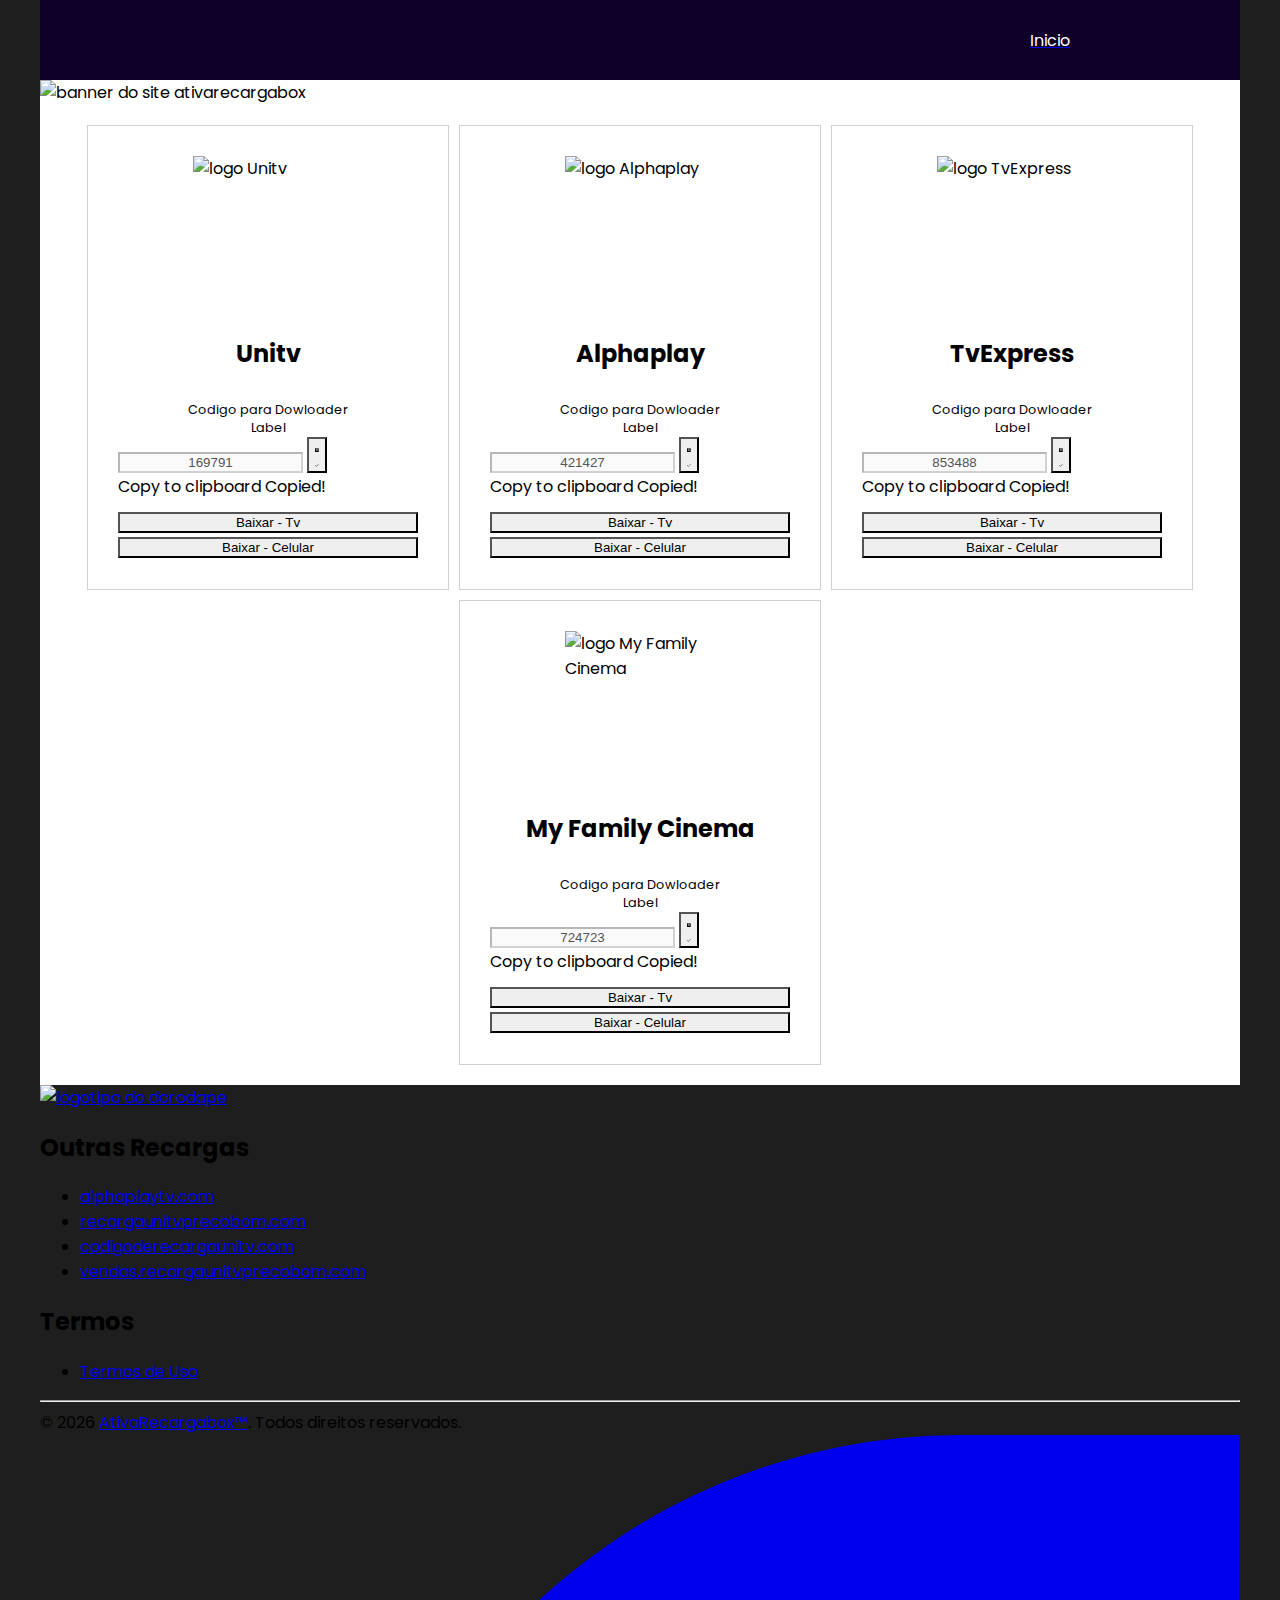
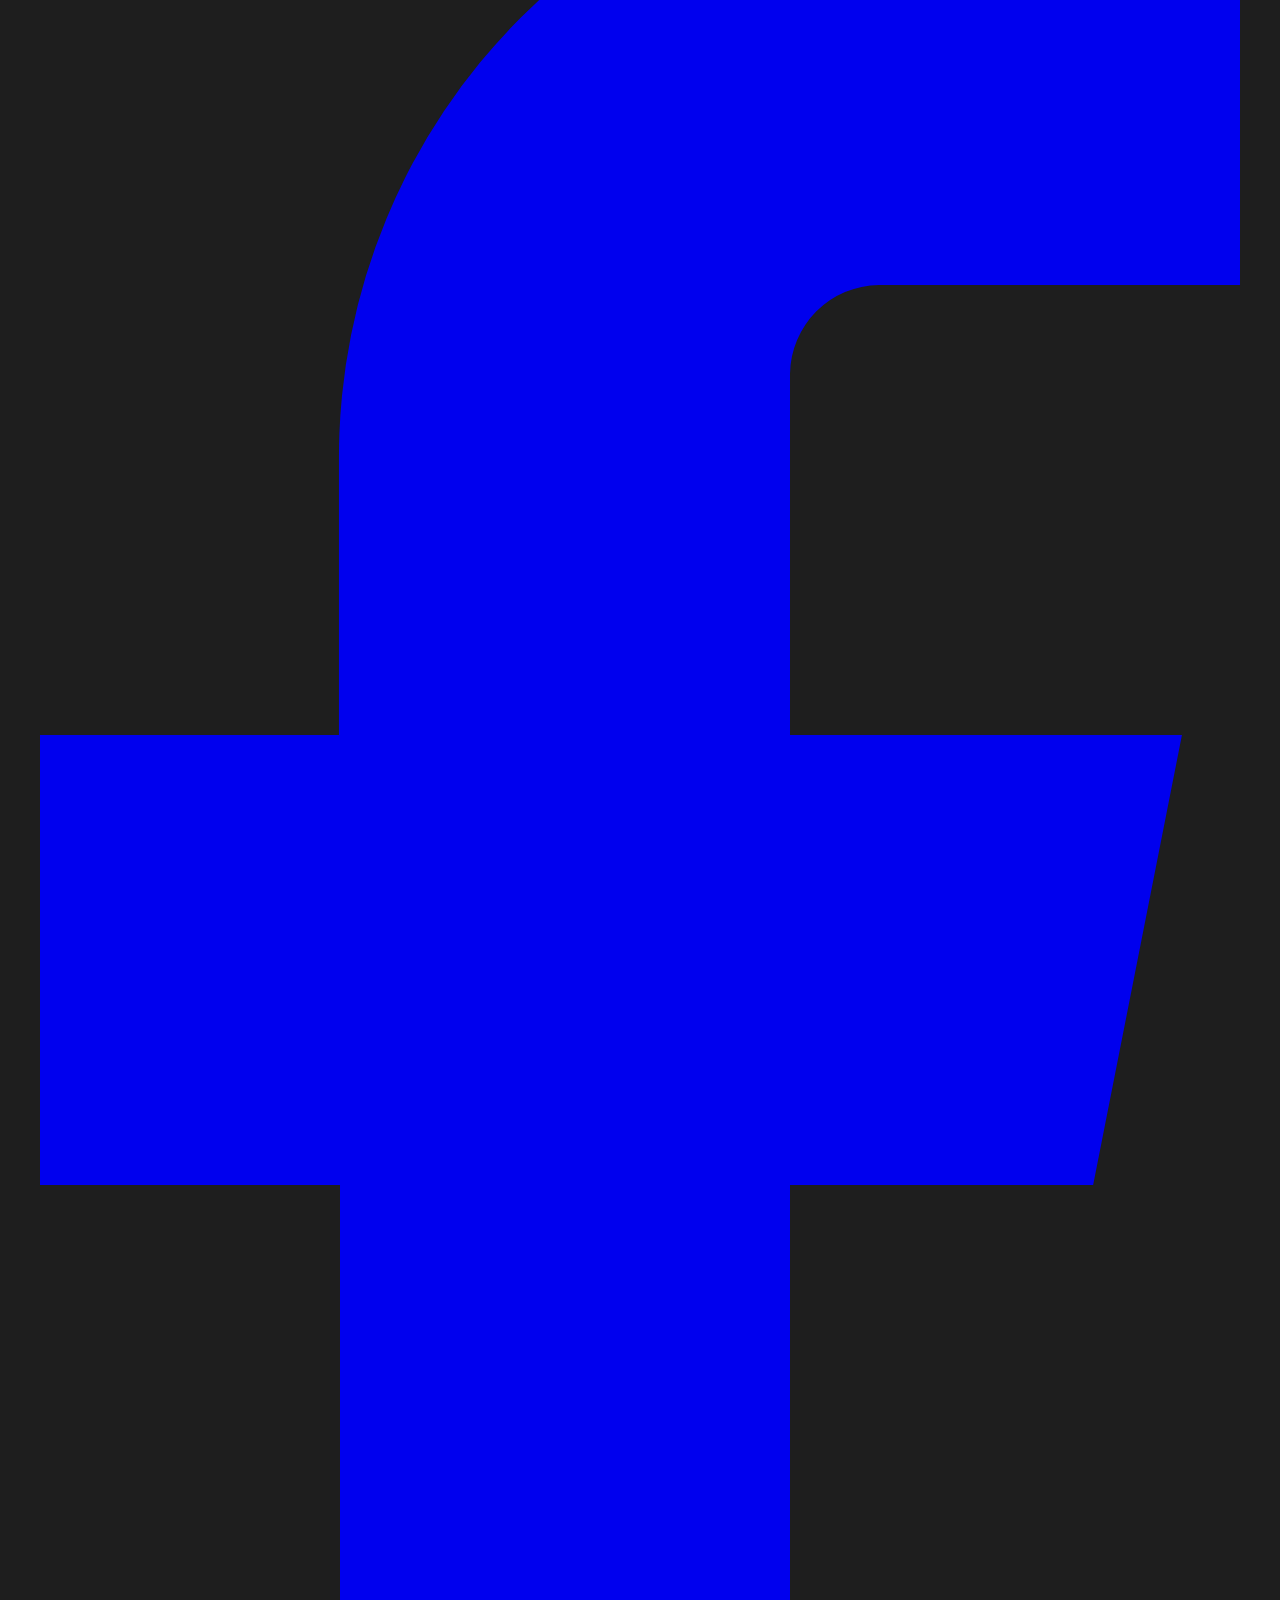
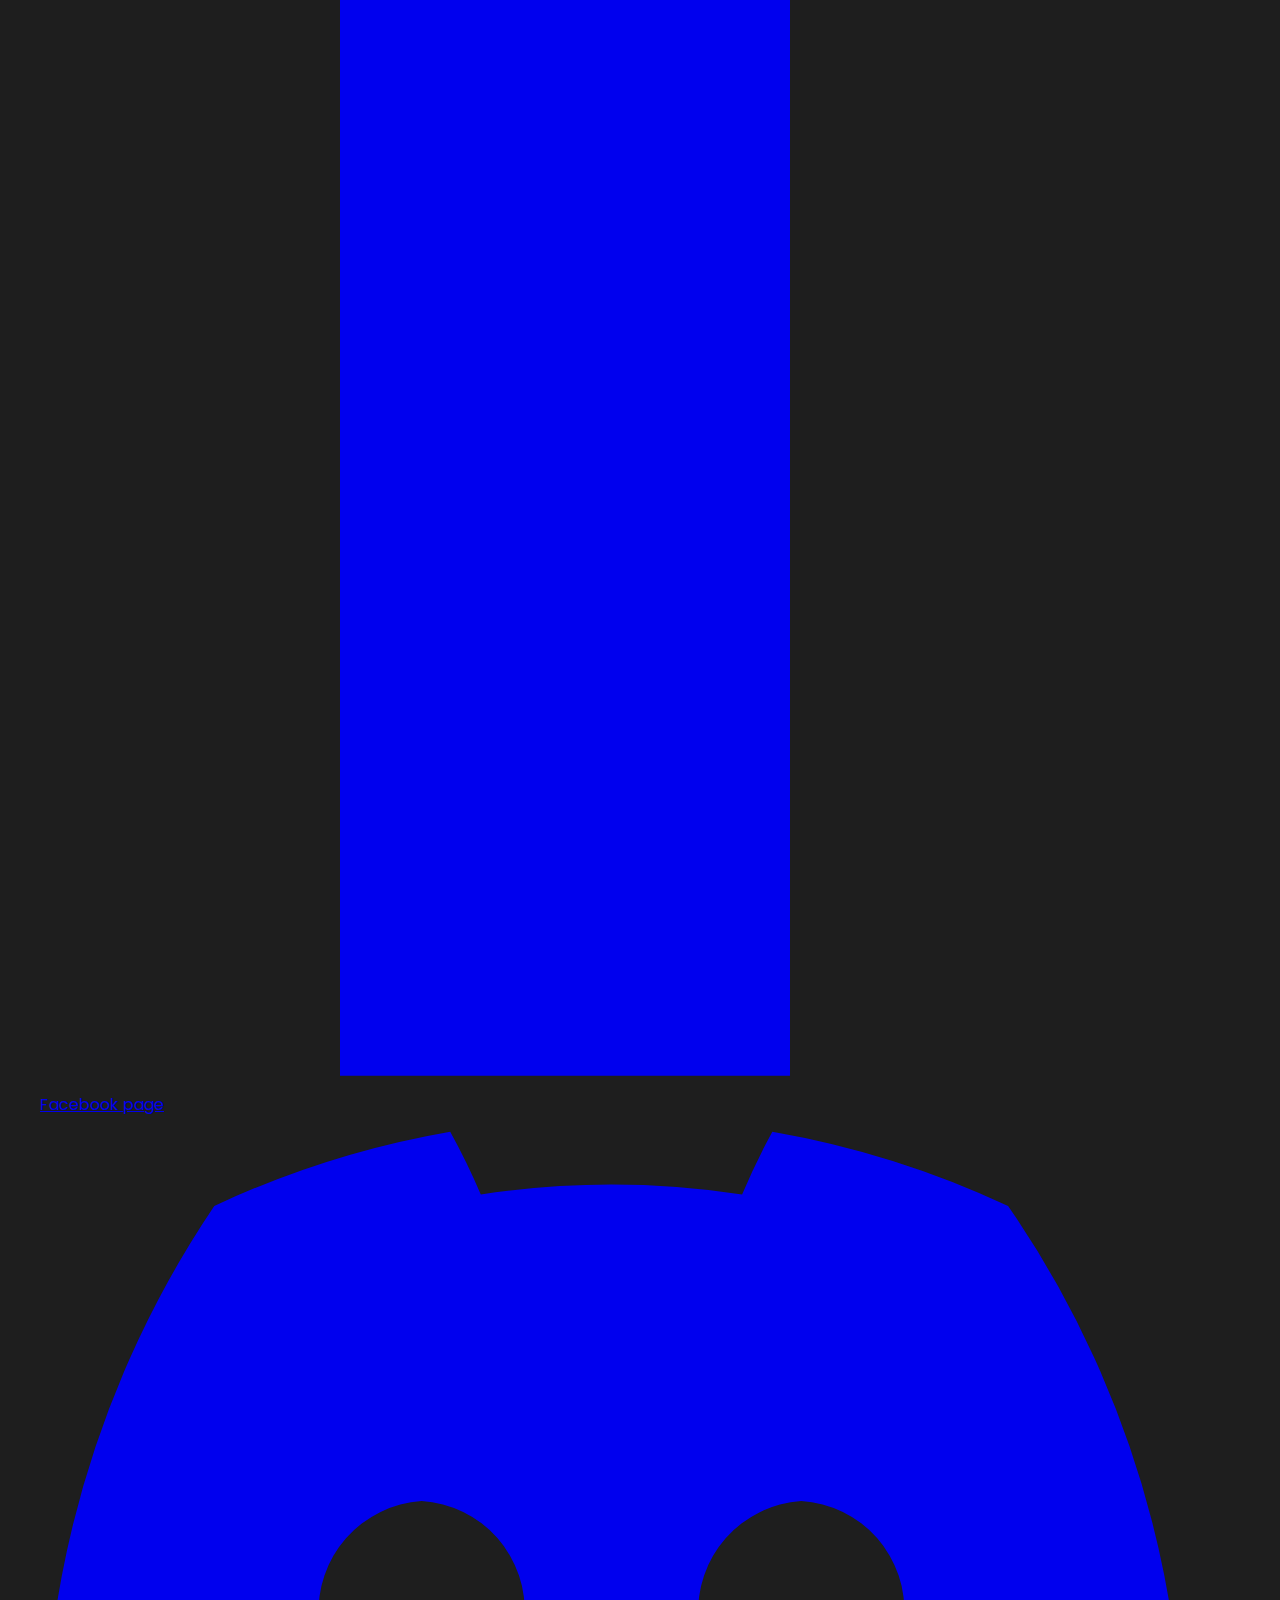
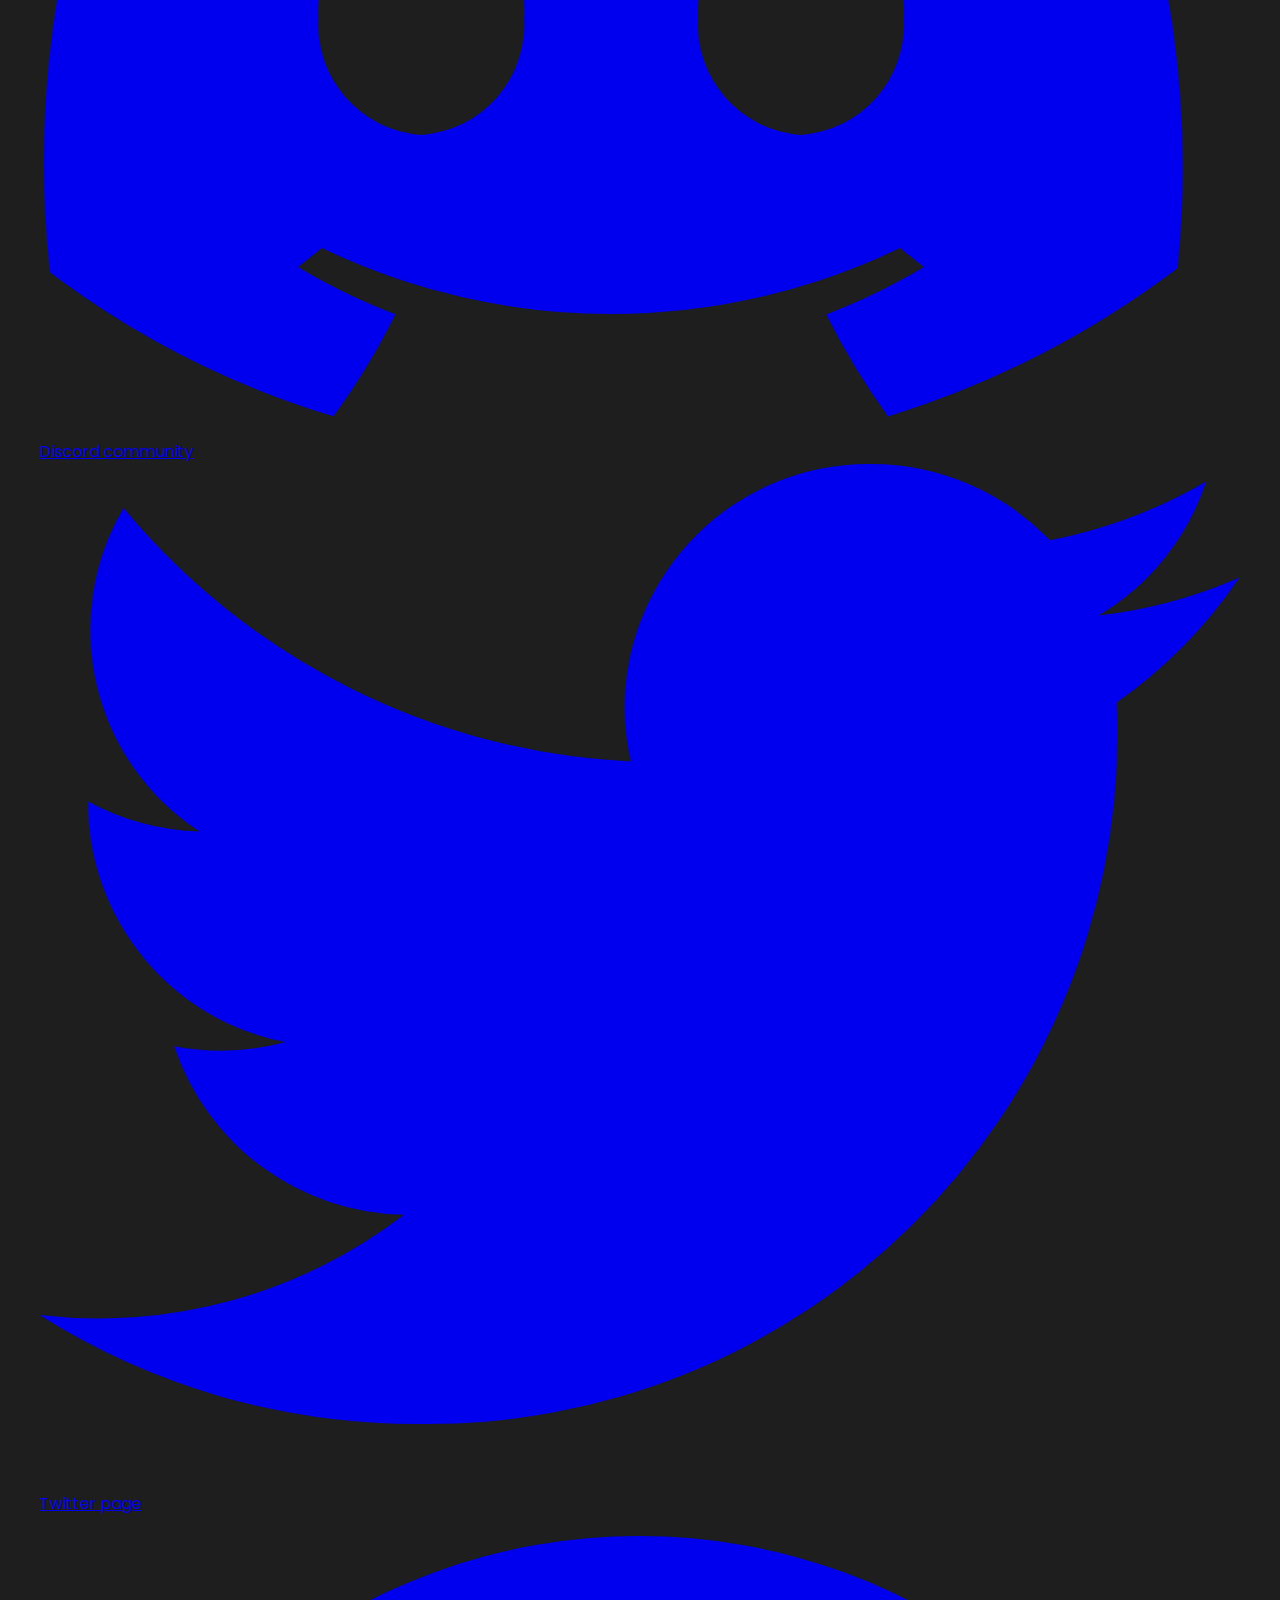
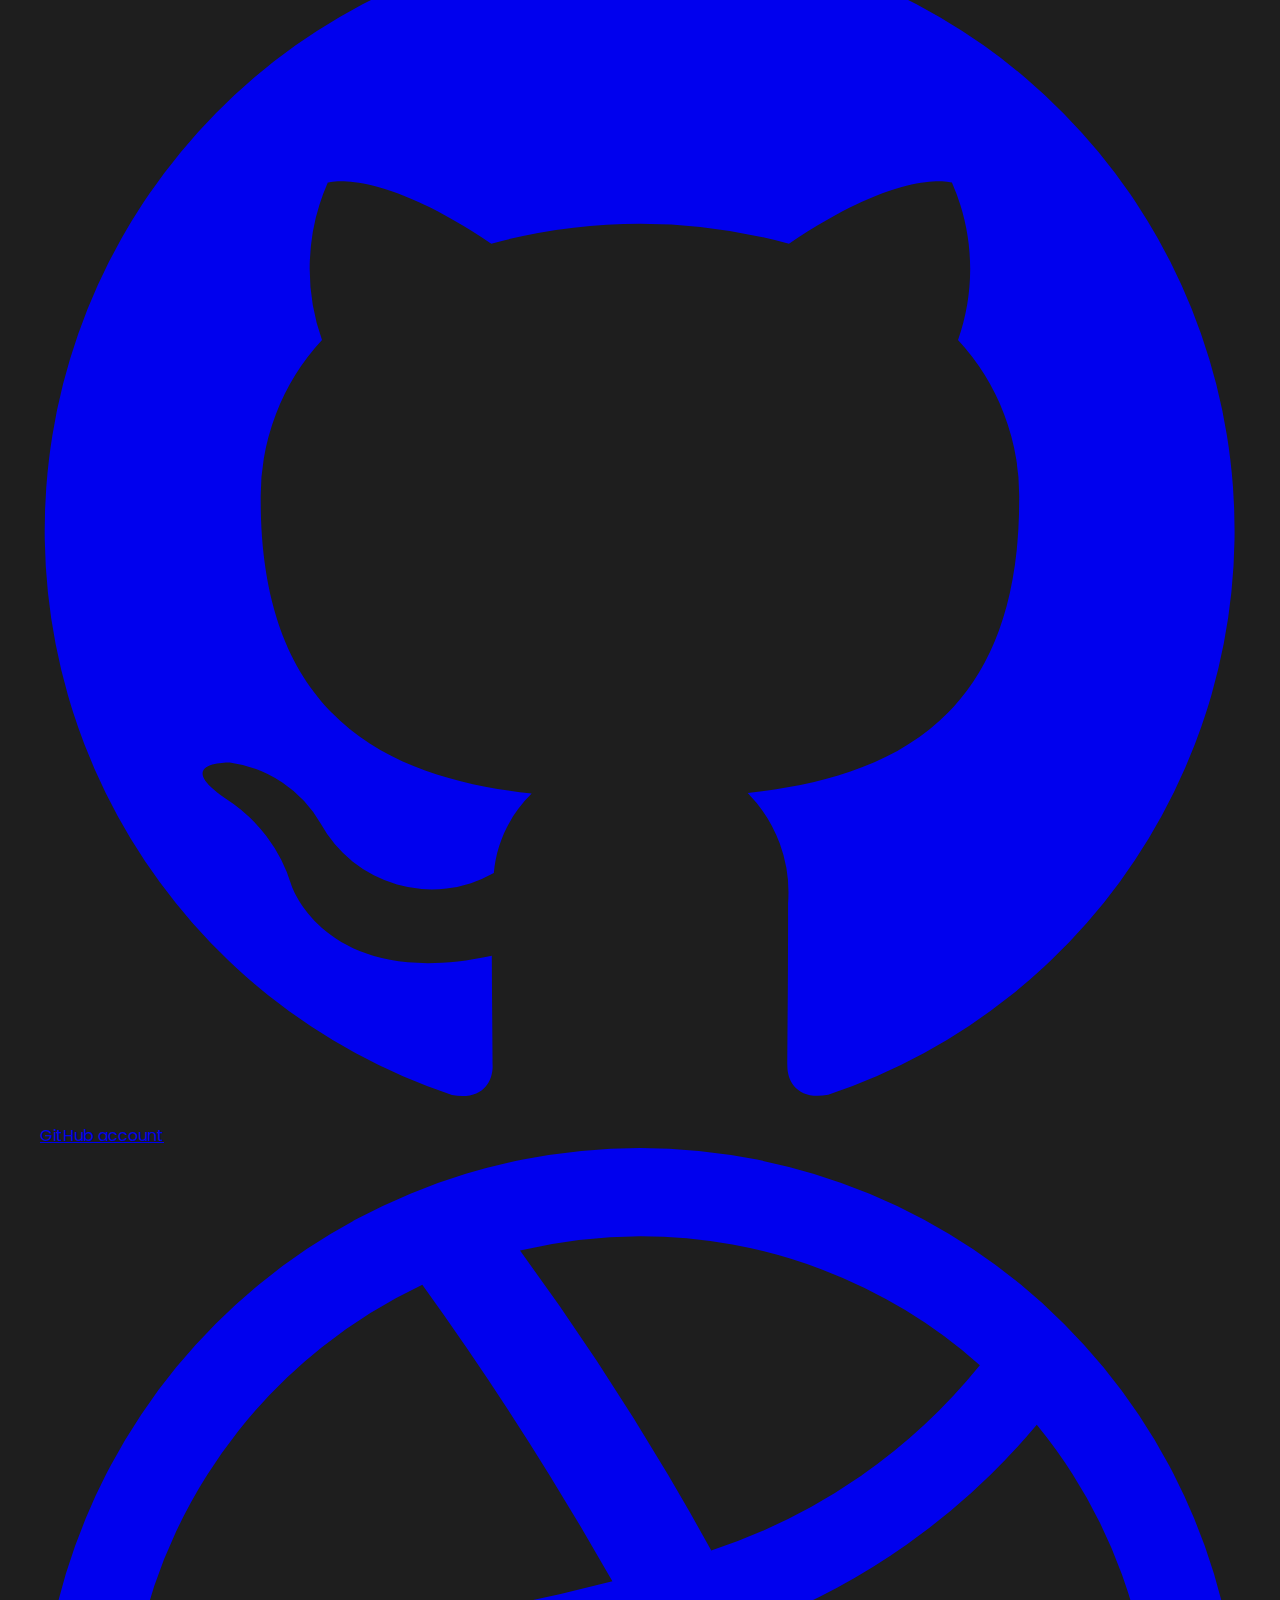
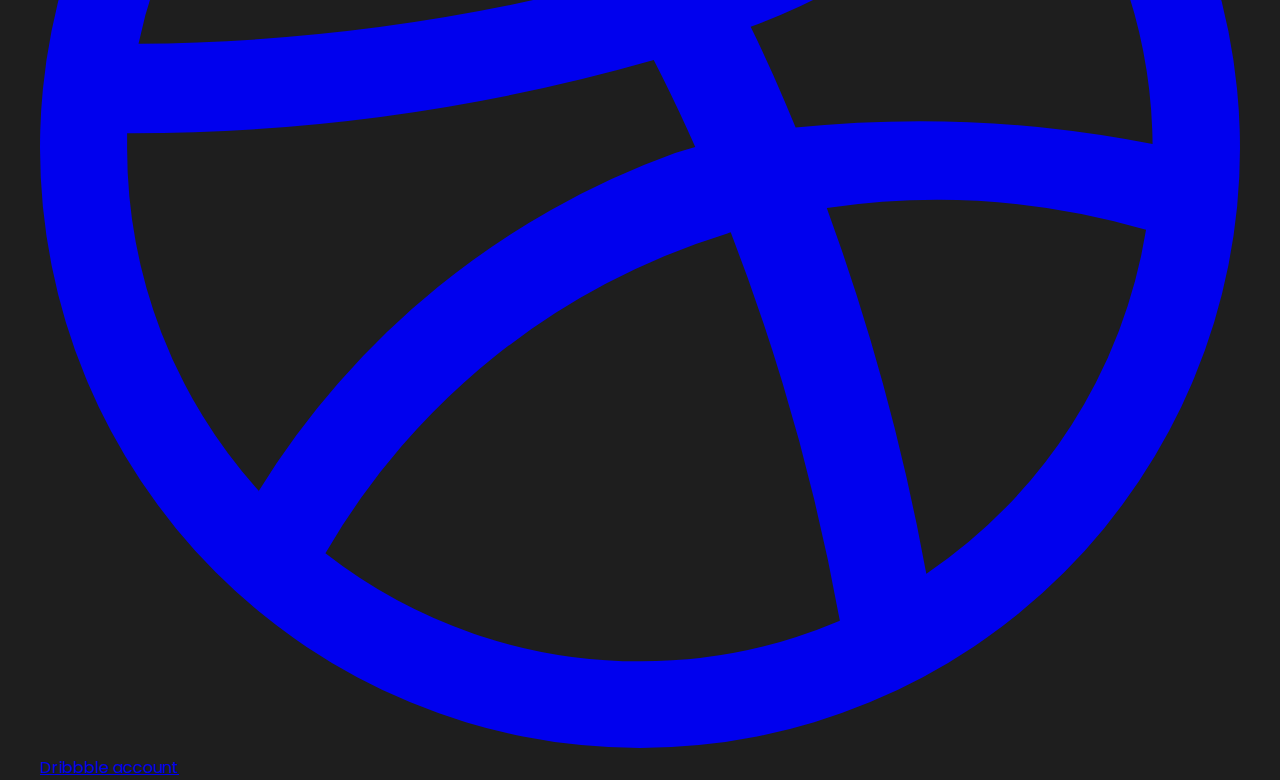
==== aplicativos.html @ a95a035f "edições" ====
<!DOCTYPE html>
<html lang="pt-br">
<head>
    <meta charset="UTF-8">
    <meta name="viewport" content="width=device-width, initial-scale=1.0">

    <link rel="canonical" href="https://ativarecargabox.com">
    <meta name="description" content="Loja de aplicativos da ativarecargabox. Baixe e ative com melhor preço do mercado, acesse e confira.">

    <title>Loja de Aplicativos</title>
    <link rel="shortcut icon" href="/imagens/favicon/android-chrome-192x192.png" type="image/x-icon">
    <link href="https://cdnjs.cloudflare.com/ajax/libs/flowbite/2.3.0/flowbite.min.css" rel="stylesheet" />
    <link rel="stylesheet" href="estilos/telagrande.css">
    <link rel="stylesheet" href="estilos/tablet.css" media="(max-width: 1281px)">
    <link rel="stylesheet" href="estilos/celular.css" media="(max-width: 646px)">


</head>
<body>

    <header>

        <div class="logotipo" >
        </div>


        <nav>
            <a href="index.html" title="link para pagina inicial"><li>Inicio</li></a>
            <a href="aplicativos.html" title="link para seção de dowloads de aplicativos"><li>Baixar</li></a>
        </nav>

        <nav class="burguer">
            <a href="index.html" title="link para pagina inicial"><li>Inicio</li></a>
        </nav>

    </header>

    <section class="banner">
        
        <img src="/imagens/Banner.png" width="100%" alt="banner do site ativarecargabox" title="banner decorativo do site">
    </section>

    <main>
    <section class="baixarcards" id="baixarcards">
        
    </section>

        


        
    </main>

    
    <footer class="bg-white dark:bg-gray-900">
            
    </footer>
    
    <script src="https://cdnjs.cloudflare.com/ajax/libs/flowbite/2.3.0/flowbite.min.js"></script>
    <script src="js/footer.js"></script>
    <script src="js/conector_de_dowloads.js"></script>
    <script src="js/exibirdowloads.js"></script>

</body>
</html>
---- estilos/telagrande.css ----
@charset "UTF-8";


@import url('https://fonts.googleapis.com/css2?family=Poppins:ital,wght@0,100;0,200;0,300;0,400;0,500;0,600;0,700;0,800;0,900;1,100;1,200;1,300;1,400;1,500;1,600;1,700;1,800;1,900&display=swap');


*{
    scroll-behavior: smooth;
}

body {
    margin: 0;
    padding: 0;
    box-sizing: border-box;
    max-width: 1200px;
    width: 75%;
    margin: auto;
    font-family: "Poppins", sans-serif;
    background-color: #1e1e1e;
}

header {
    width: 100%;
    height: 80px;
    background-color: #0f0029;
    display: flex;
    align-items: center;
    justify-content: space-around;
    gap:40%;
}

header .burguer {
    display: none;
}

header .logotipo {
    display: flex;
    height: 90%;
    width: 25%;
    background-image: url(../imagens/Logotipo.png);
    background-size: contain;
    background-repeat: no-repeat;
    background-position: center center;
    cursor: pointer;
    
}

header nav {
    height: 90%;
    display: flex;
    gap: 30px;
    align-items: center;
    /* background-color: #3e0047; */
}

header nav li {
    font-size: 1.0rem;
    display: inline;
    color: white;
    cursor: pointer;
}


.banner {
    background-color: white;

}

.rounded-lg {
border-radius: 0rem;
}


main {
    padding: 20px;
    background-color: white;
}

main h1 {
    font-size: 1.2rem;
    text-align: center;
    font-weight: 400;
    color: #373434;
}

#cards {
    display: grid;
    grid-template-columns: repeat(4, 1fr);
    gap: 20px;
    justify-content: center;
    
}

.max-w-sm {
    max-width: 17rem;
}


.bg-blue-700 {
        background-color: #1c1c1c;
}

.bg-blue-700:hover {
    background-color: #1c1c1cd6;
}

.text-3xl {
    font-size: 1.563rem;
    line-height: 2.25rem;
}

.card_dowload {
    border:1px solid rgba(0, 0, 0, 0.18);
    width: 300px;
    display: flex;
    flex-direction: column;
    gap: 10px;
    padding: 30px;
}

.card_dowload h2 {
    text-align: center;
    font-size: 1.5rem;
}

.card_dowload label {
    display: block;
    text-align: center;
    font-size: 0.8rem;
}

.card_dowload img {
    width: 150px;
    height: 150px;
    margin: 0 auto;
}

.btns button {
    width: 100%;
}

.baixarcards {
    display: flex;
    flex-wrap: wrap;
    gap: 10px;
    justify-content: center;
}

nav ul {
    display: flex;
    gap: 25px;
}
---- estilos/tablet.css ----
body {
    width: 100%;
}

header .logotipo {
    width: 40%;
}

header nav {
    display: none;
}

main h1 {
    font-size: 1.2rem;
}


#cards {
    display: grid;
    grid-template-columns: repeat(2, 1fr);
    gap: 20px;
    justify-content: center;
    justify-items: center;
}

.max-w-sm {
max-width: 25rem;
}

header .burguer {
    display: flex;
}

header {
    width: 100%;
    height: 80px;
    display: flex;
    align-items: center;
    justify-content: space-around;
    gap: 0%;
    color: white;
}
---- estilos/celular.css ----
body {
    width: 100%;
}


header .logotipo {
    width: 70%;
}

header nav {
    display: none;
}

.burguer_menu {
    display: block;
}


main h1 {
    font-size: 1.2rem;
}

#cards {
        display: grid;
        grid-template-columns: repeat(1, 1fr);
        gap: 20px;
        justify-content: center;
        justify-items: center;
}
.max-w-sm {
    max-width: 25rem;
}

.card_dowload {
    width: 90%;
}

header .burguer {
    display: flex;
}
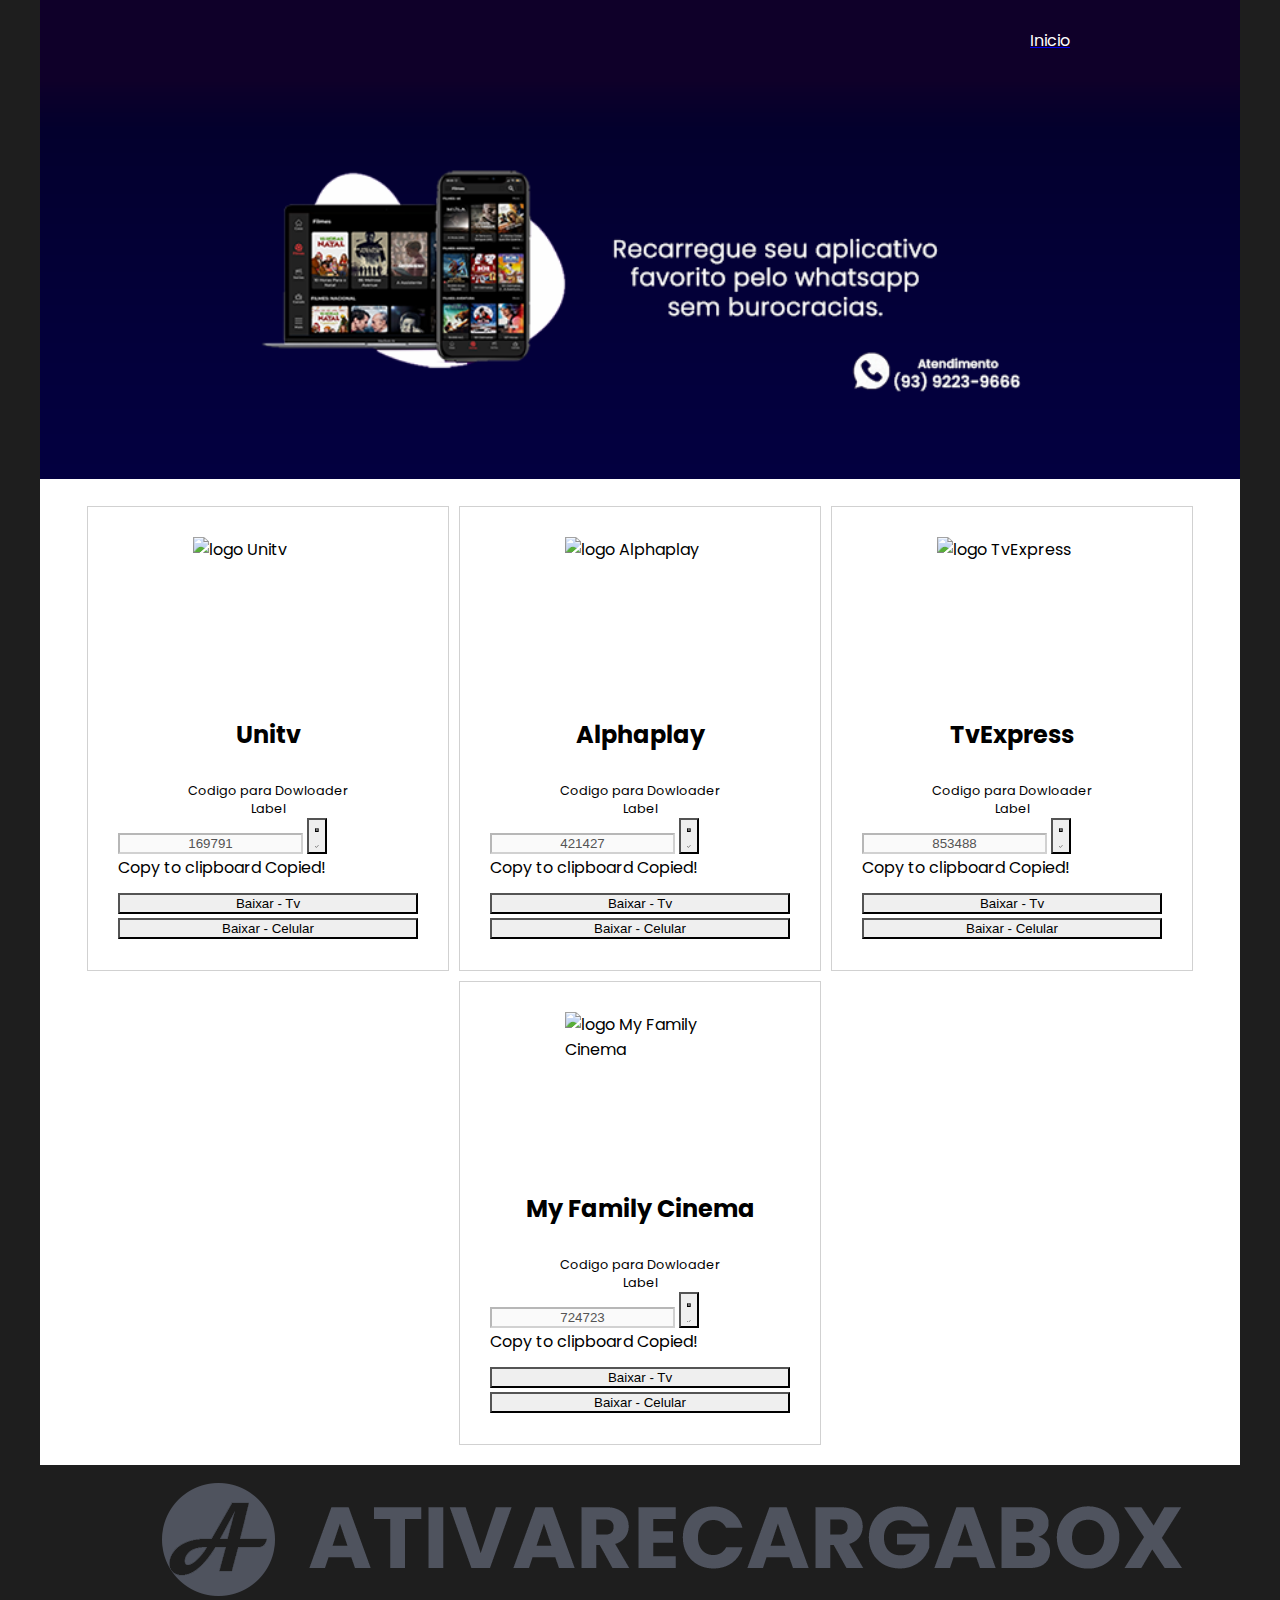
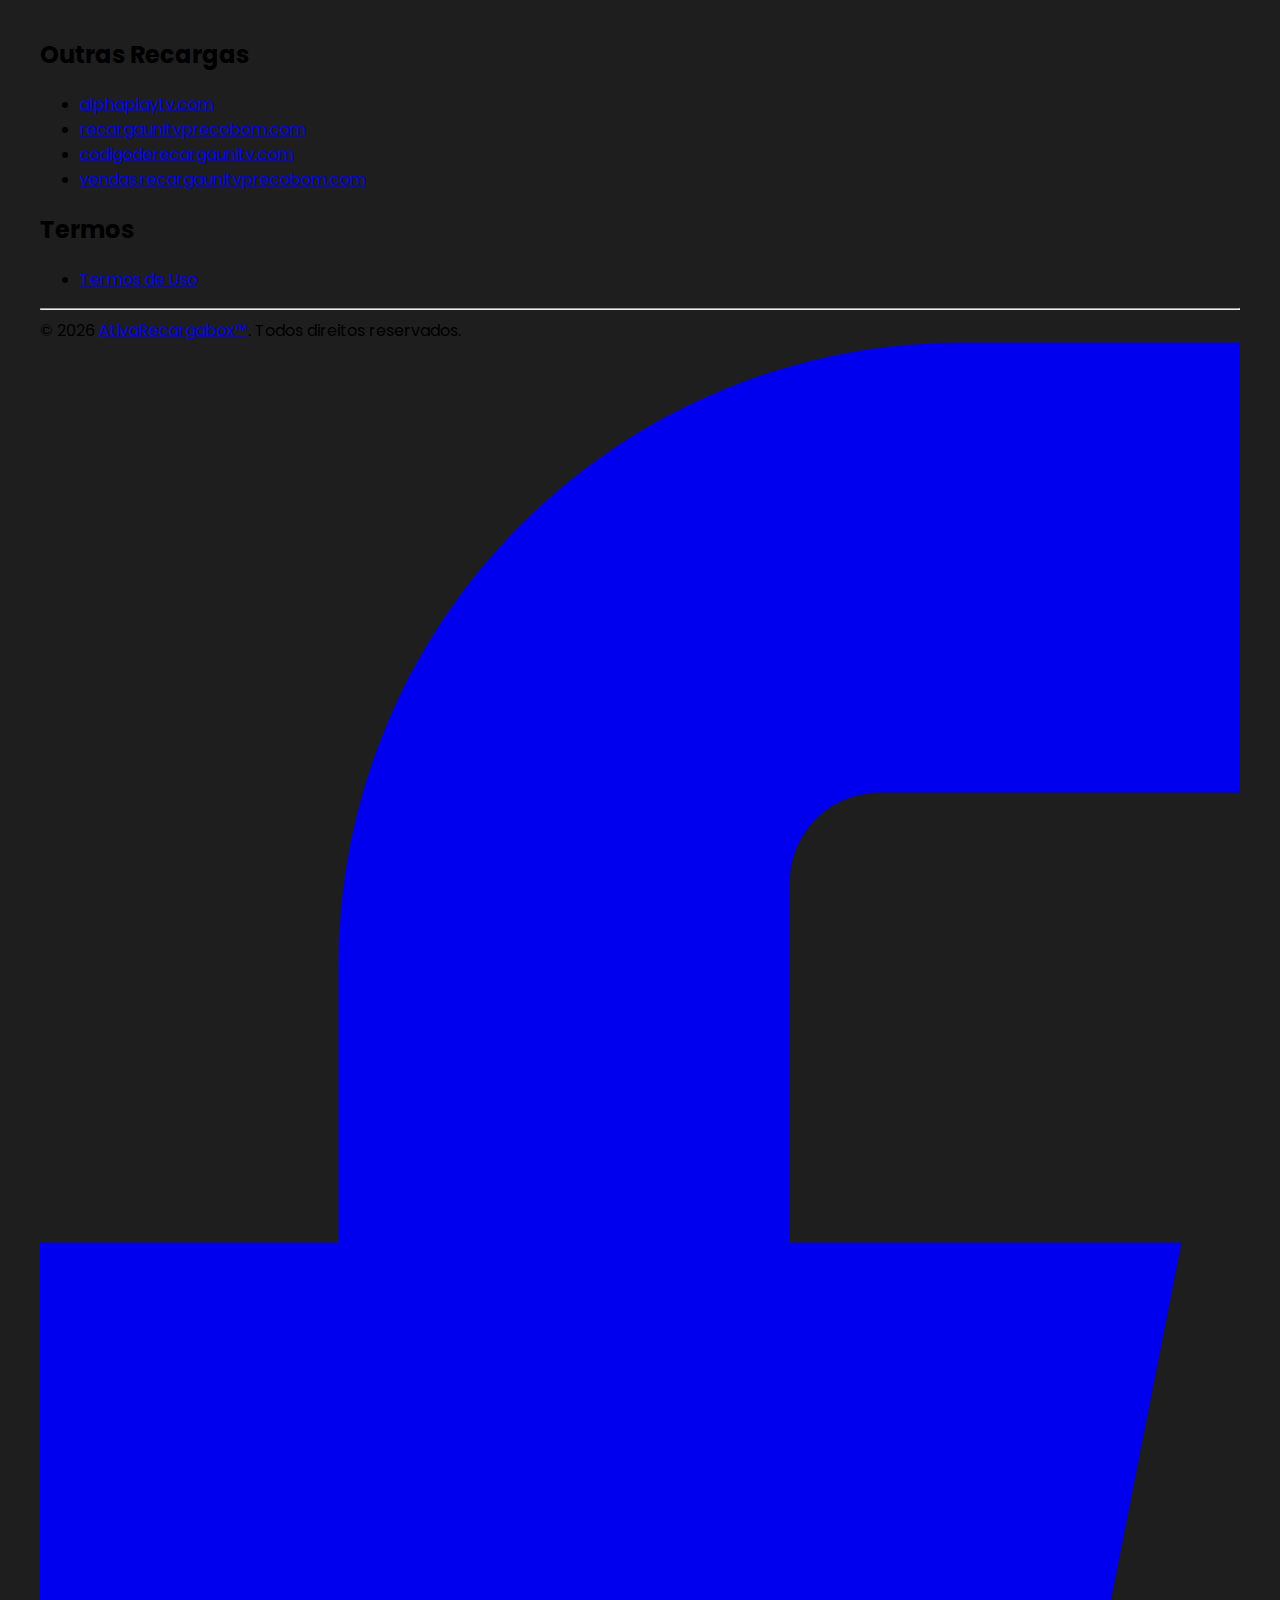
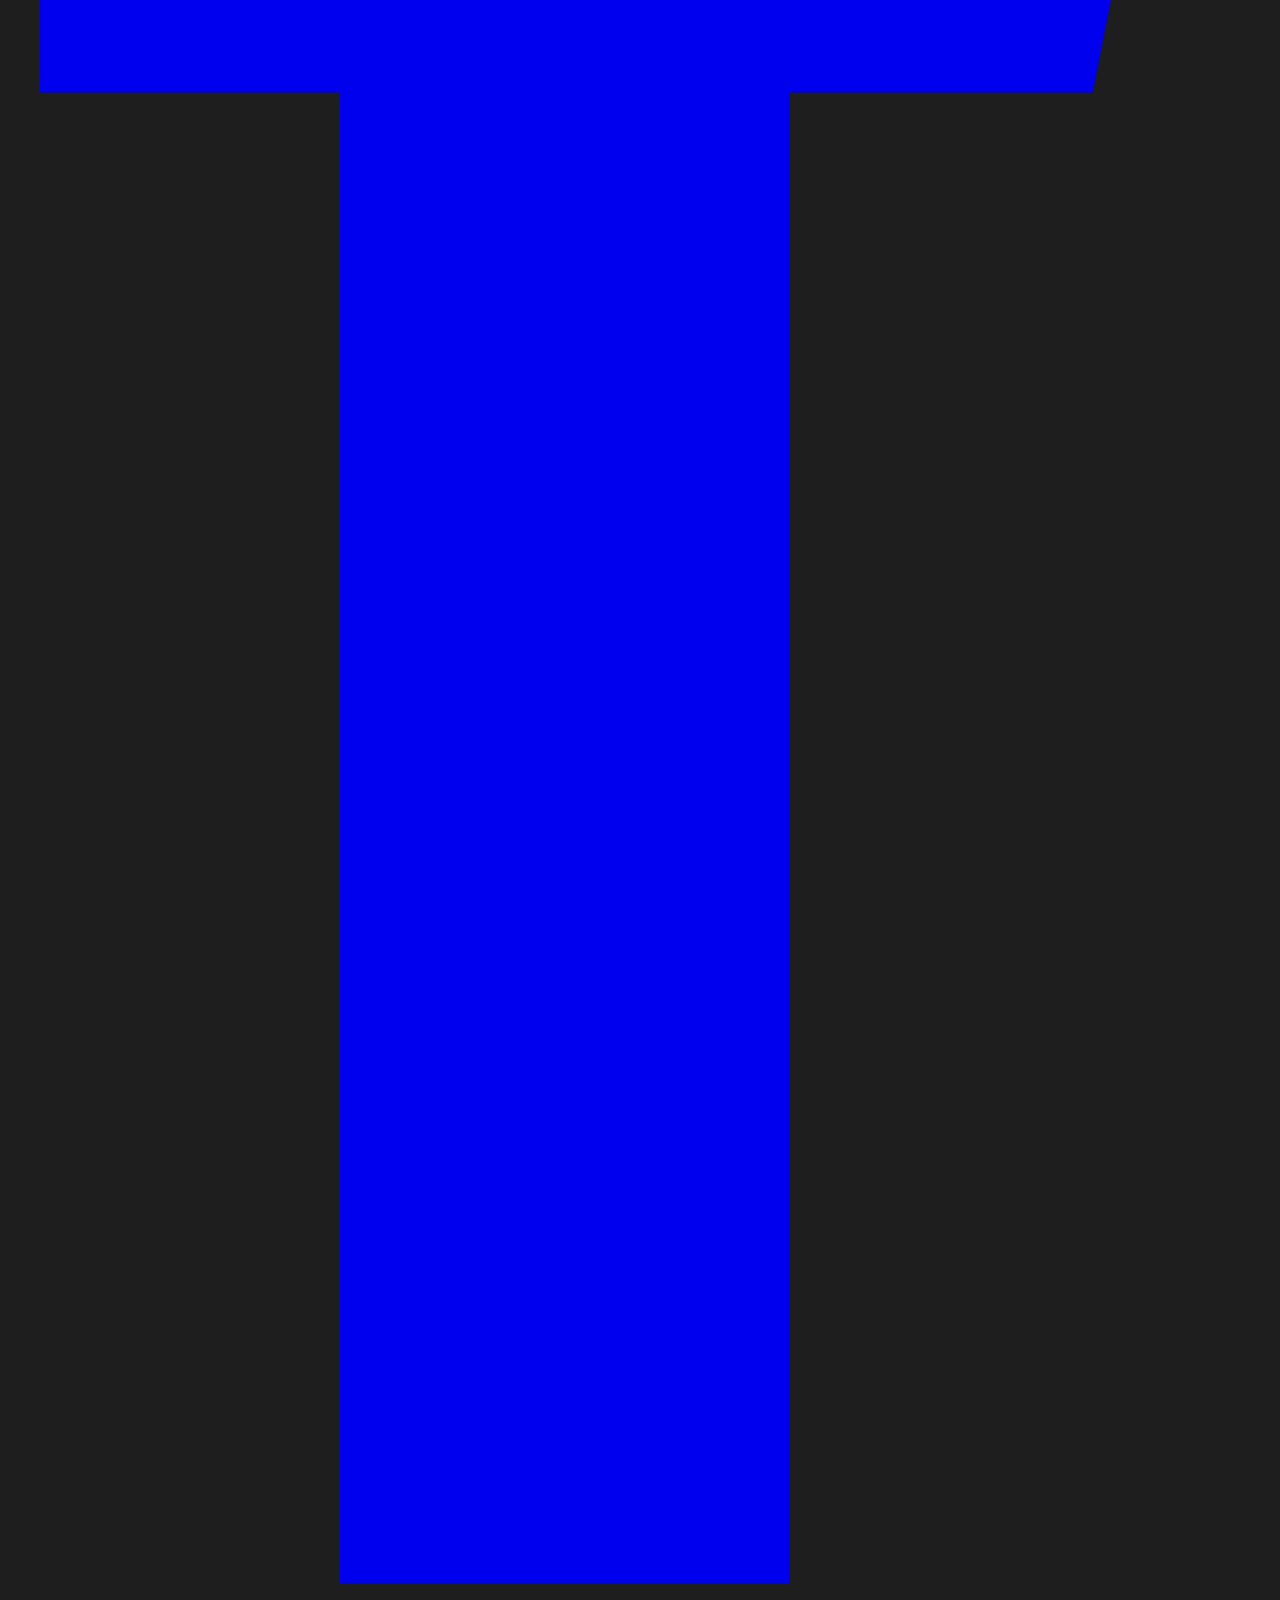
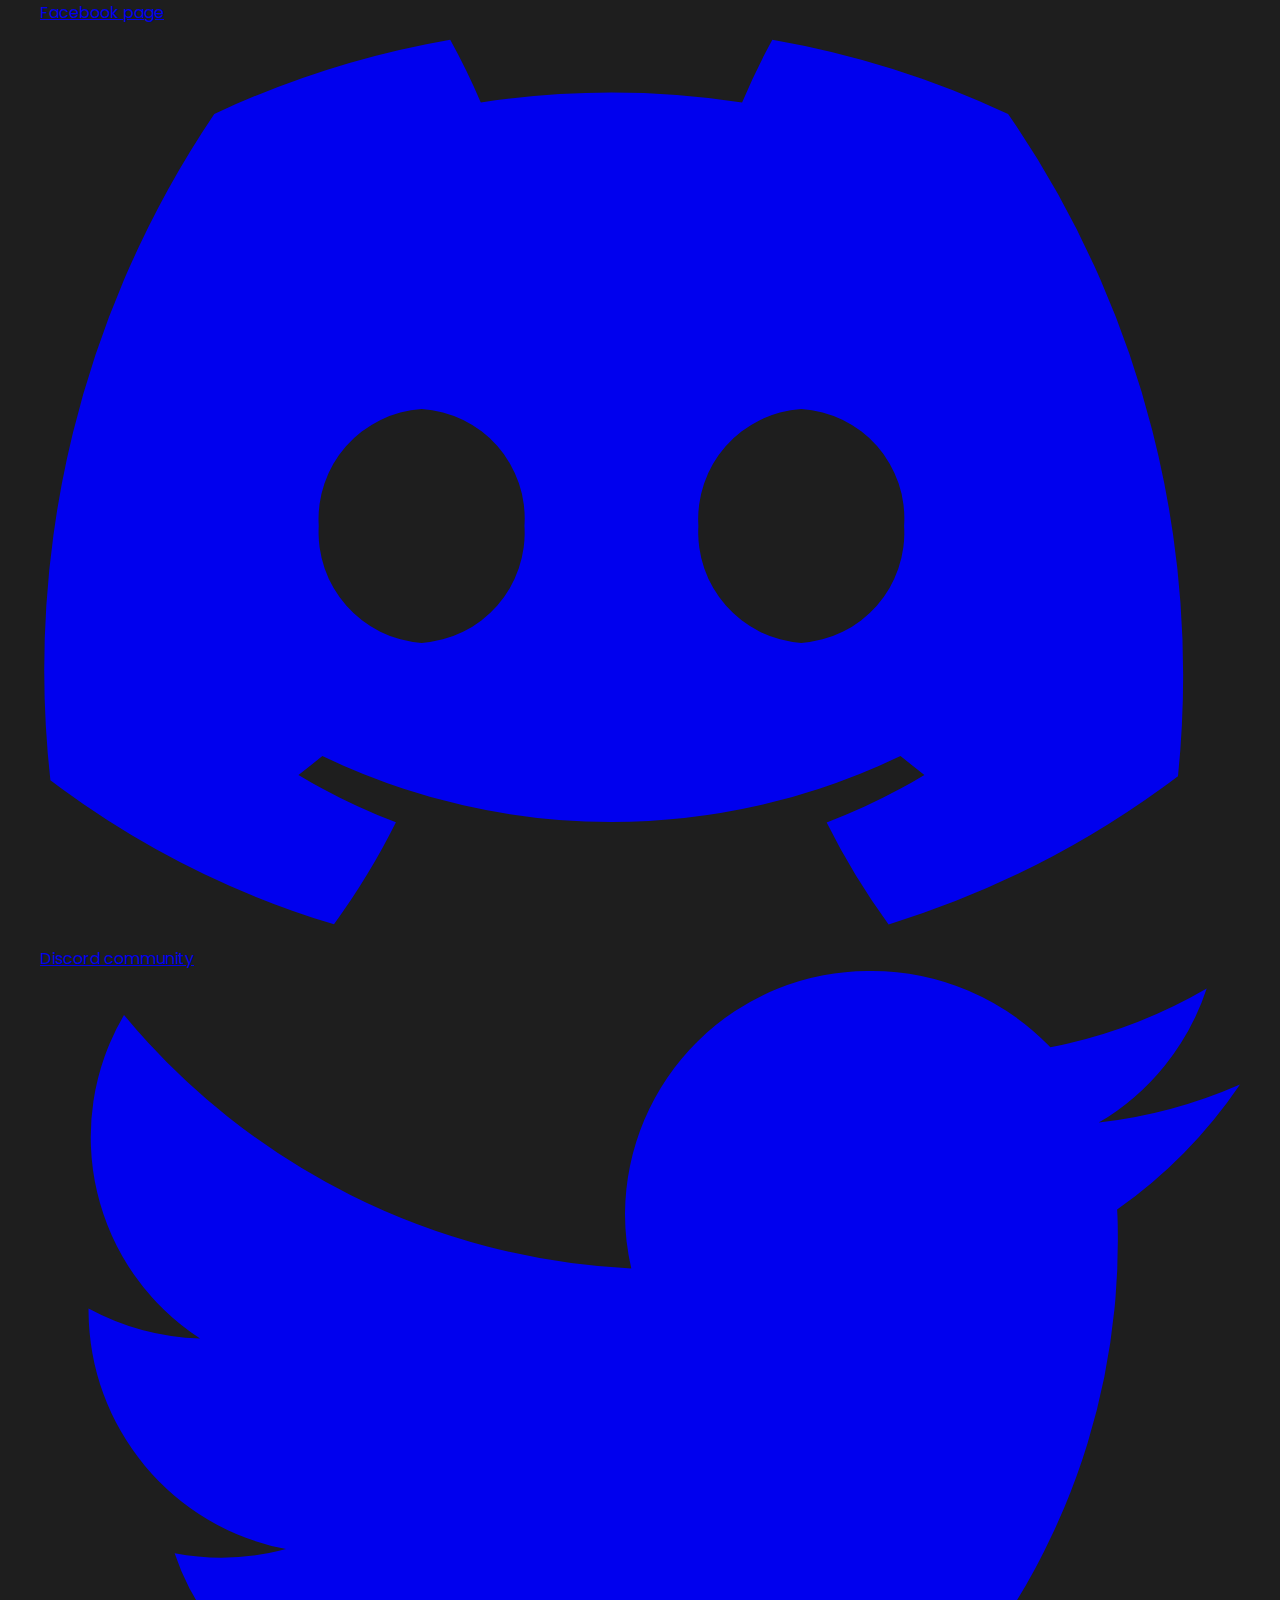
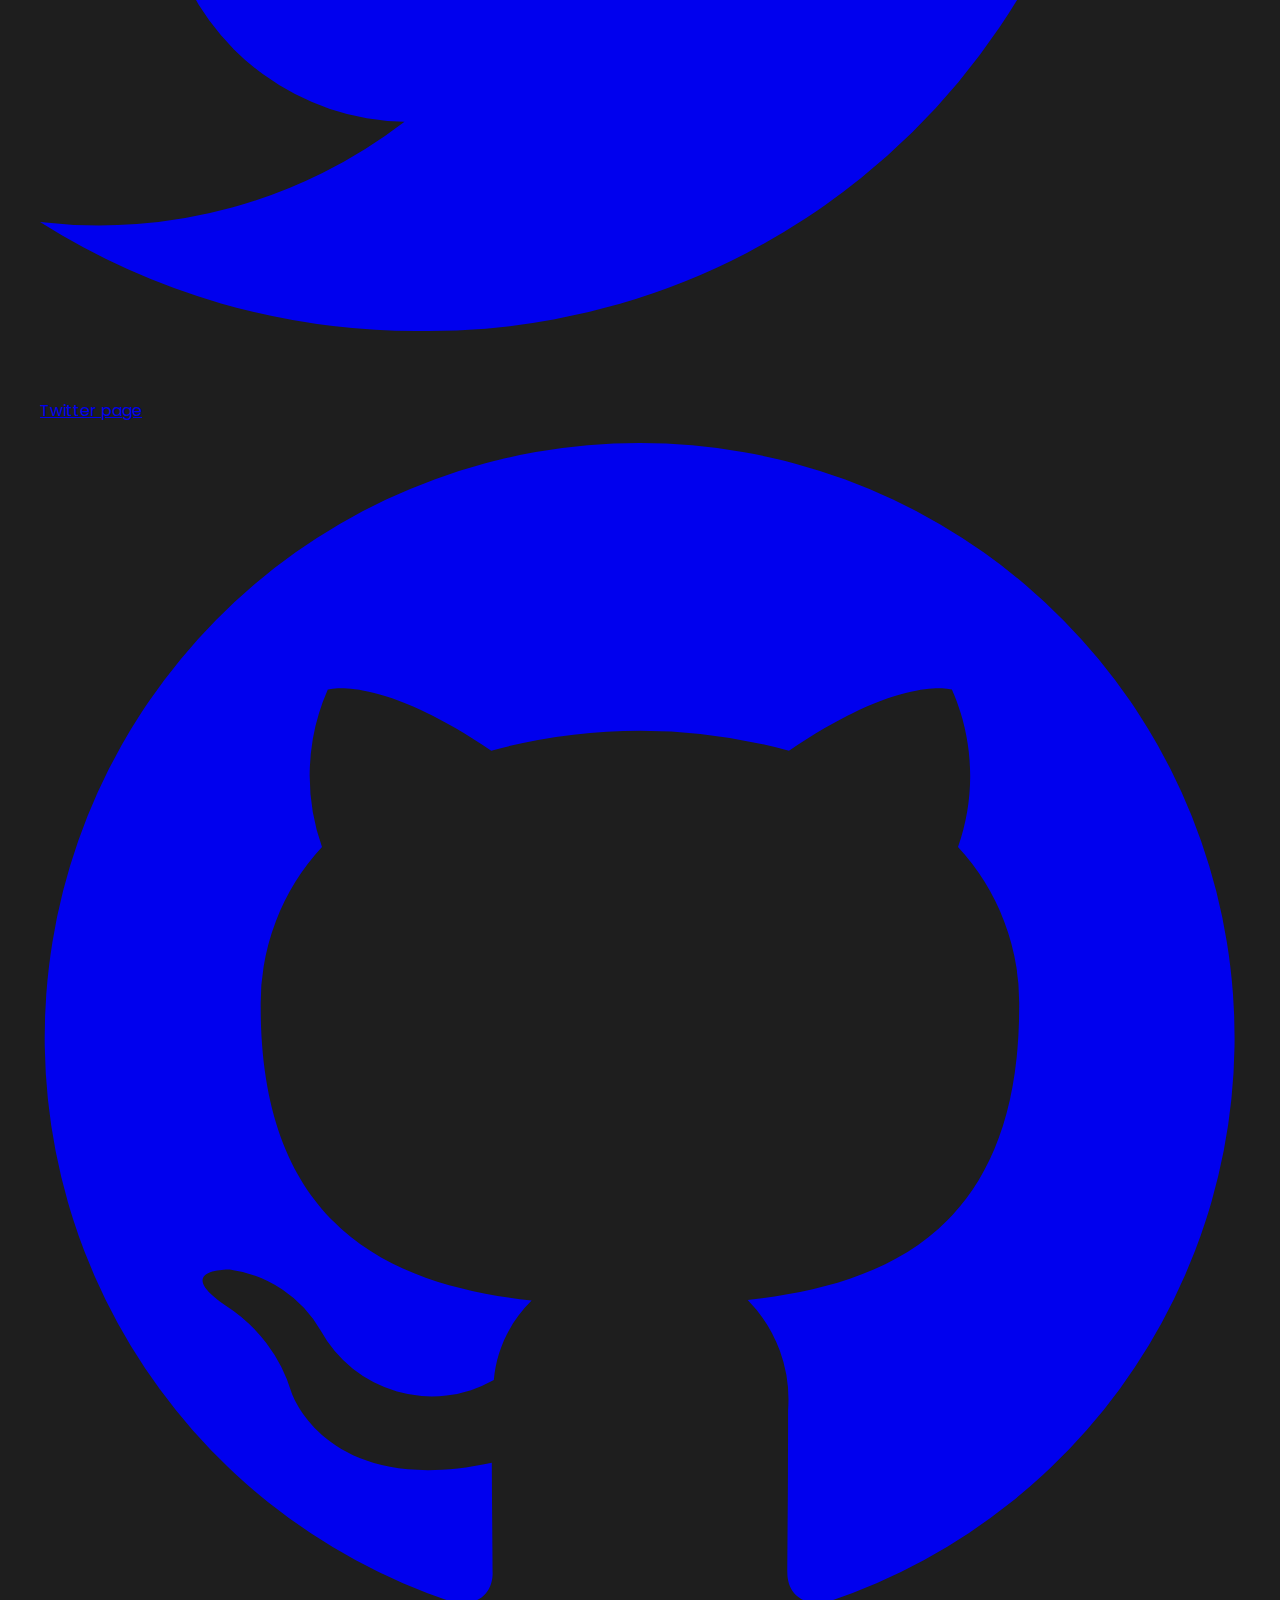
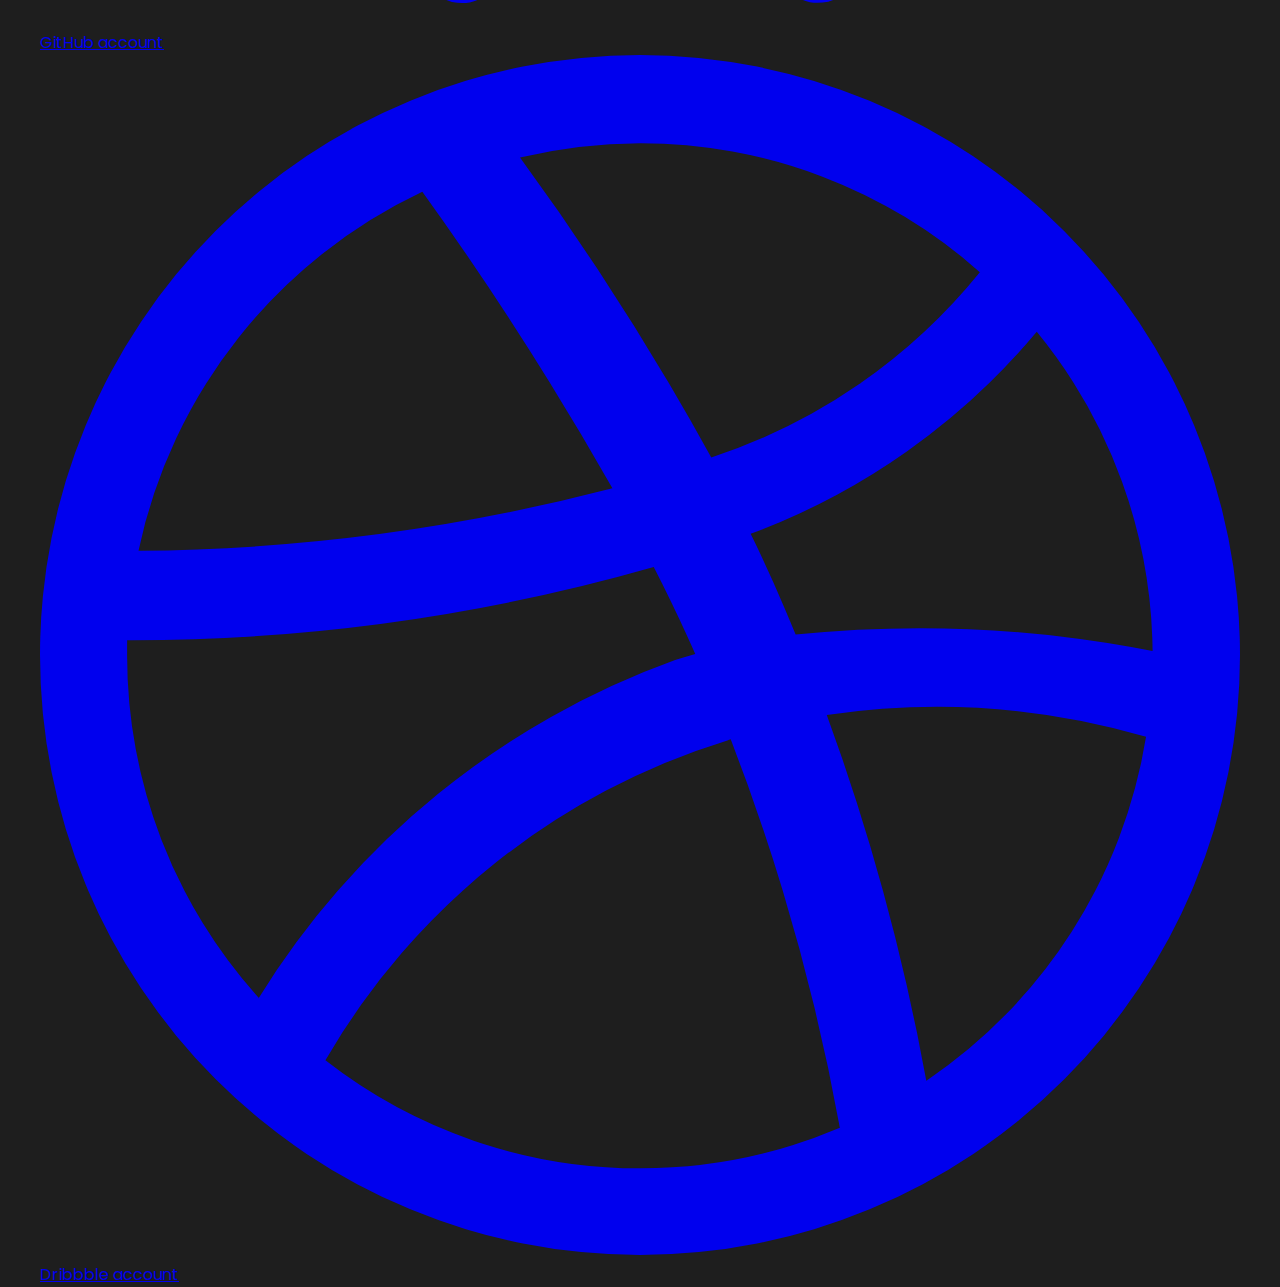
==== commit df54401d: "IMAGENS" ====
--- a/aplicativos.html
+++ b/aplicativos.html
@@ -8,7 +8,7 @@
     <meta name="description" content="Loja de aplicativos da ativarecargabox. Baixe e ative com melhor preço do mercado, acesse e confira.">
 
     <title>Loja de Aplicativos</title>
-    <link rel="shortcut icon" href="/imagens/favicon/android-chrome-192x192.png" type="image/x-icon">
+    <link rel="shortcut icon" href="../imagens/favicon/android-chrome-192x192.png" type="image/x-icon">
     <link href="https://cdnjs.cloudflare.com/ajax/libs/flowbite/2.3.0/flowbite.min.css" rel="stylesheet" />
     <link rel="stylesheet" href="estilos/telagrande.css">
     <link rel="stylesheet" href="estilos/tablet.css" media="(max-width: 1281px)">
@@ -37,7 +37,7 @@
 
     <section class="banner">
         
-        <img src="/imagens/Banner.png" width="100%" alt="banner do site ativarecargabox" title="banner decorativo do site">
+        <img src="Imagens/Banner.png" width="100%" alt="banner do site ativarecargabox" title="banner decorativo do site">
     </section>
 
     <main>
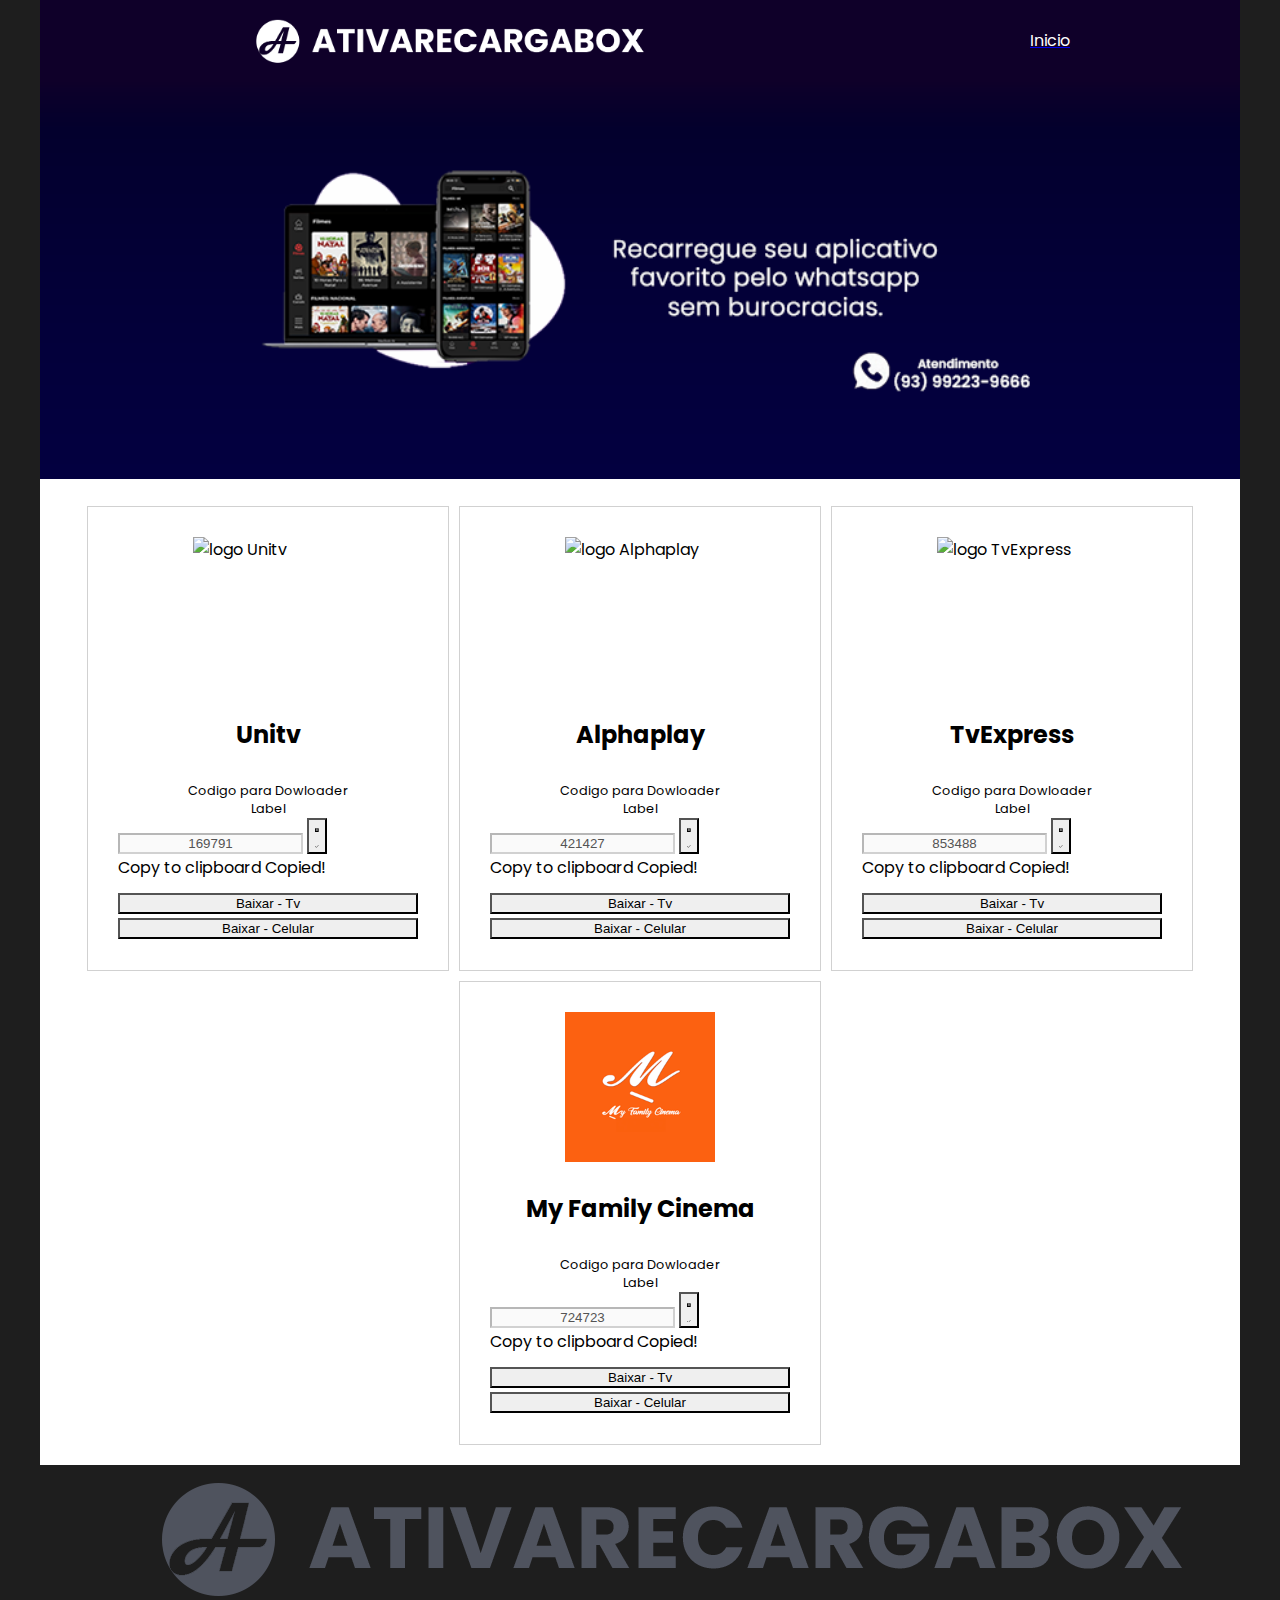
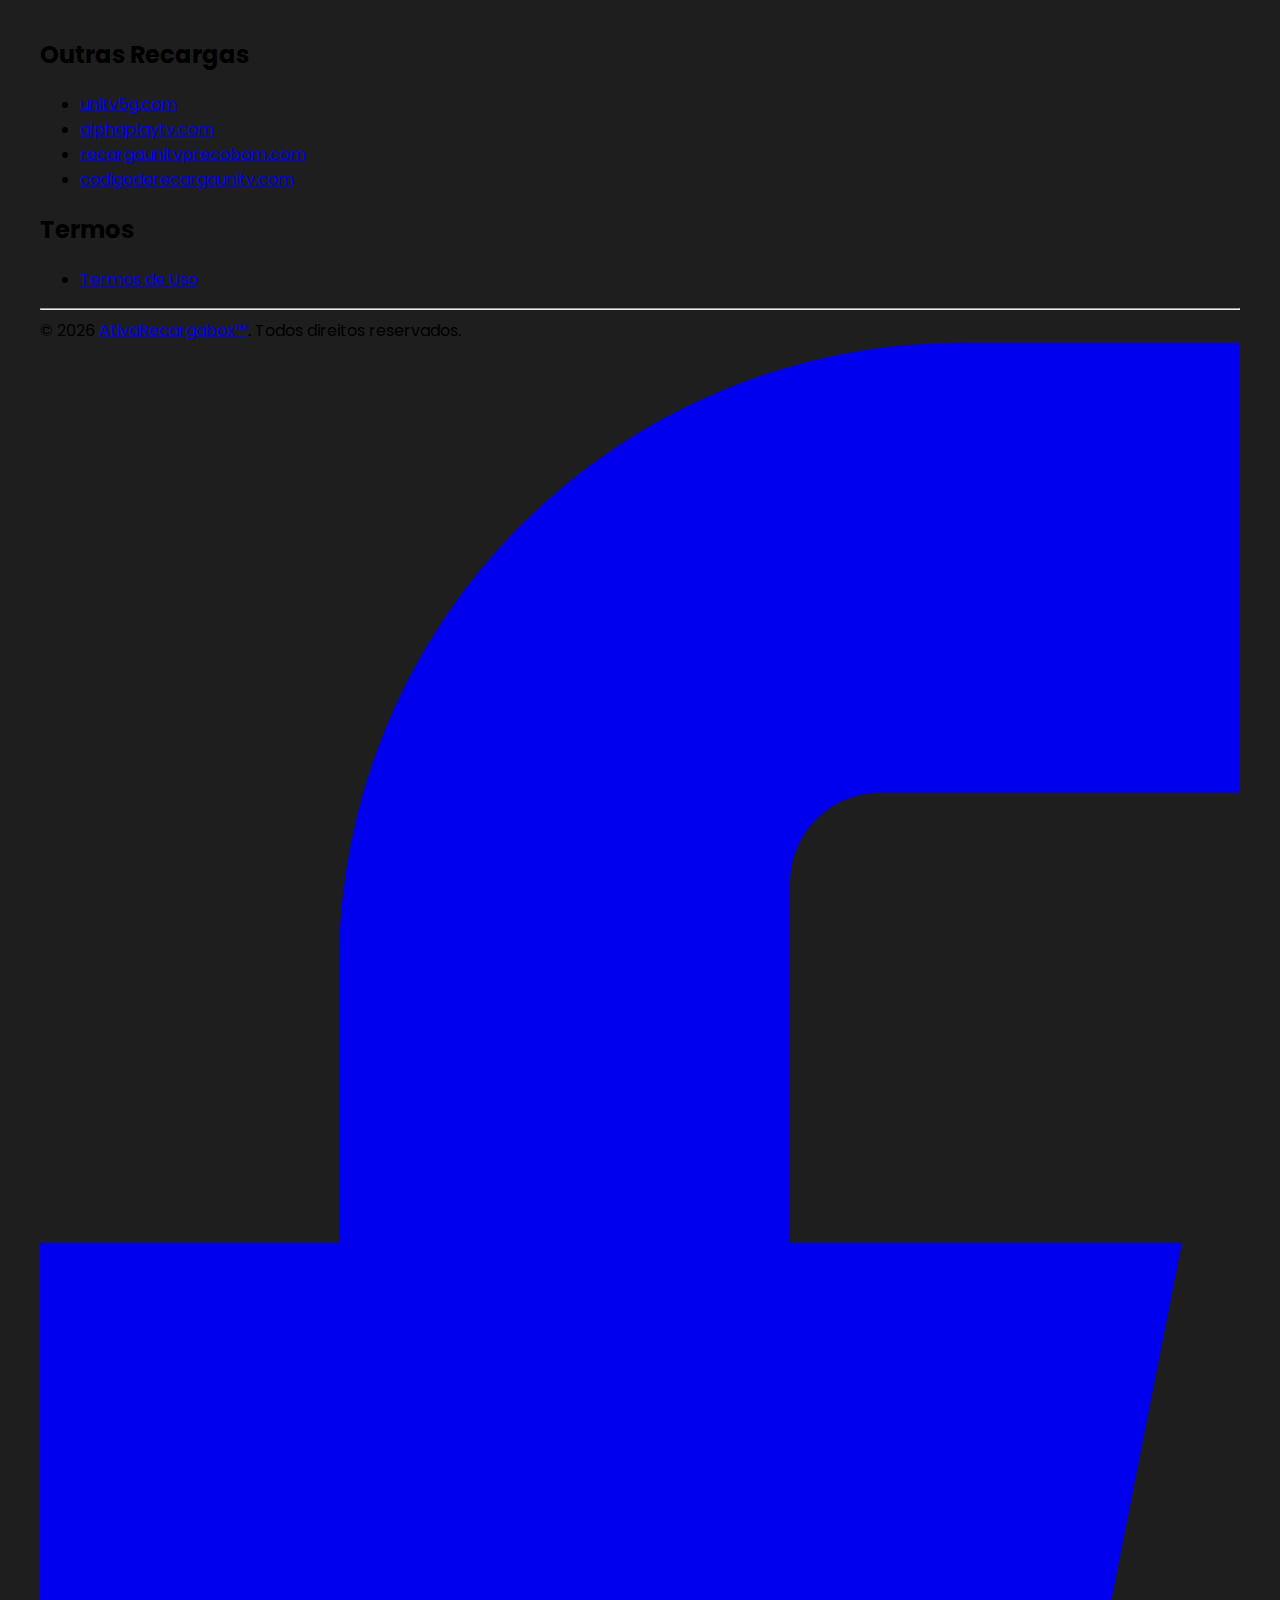
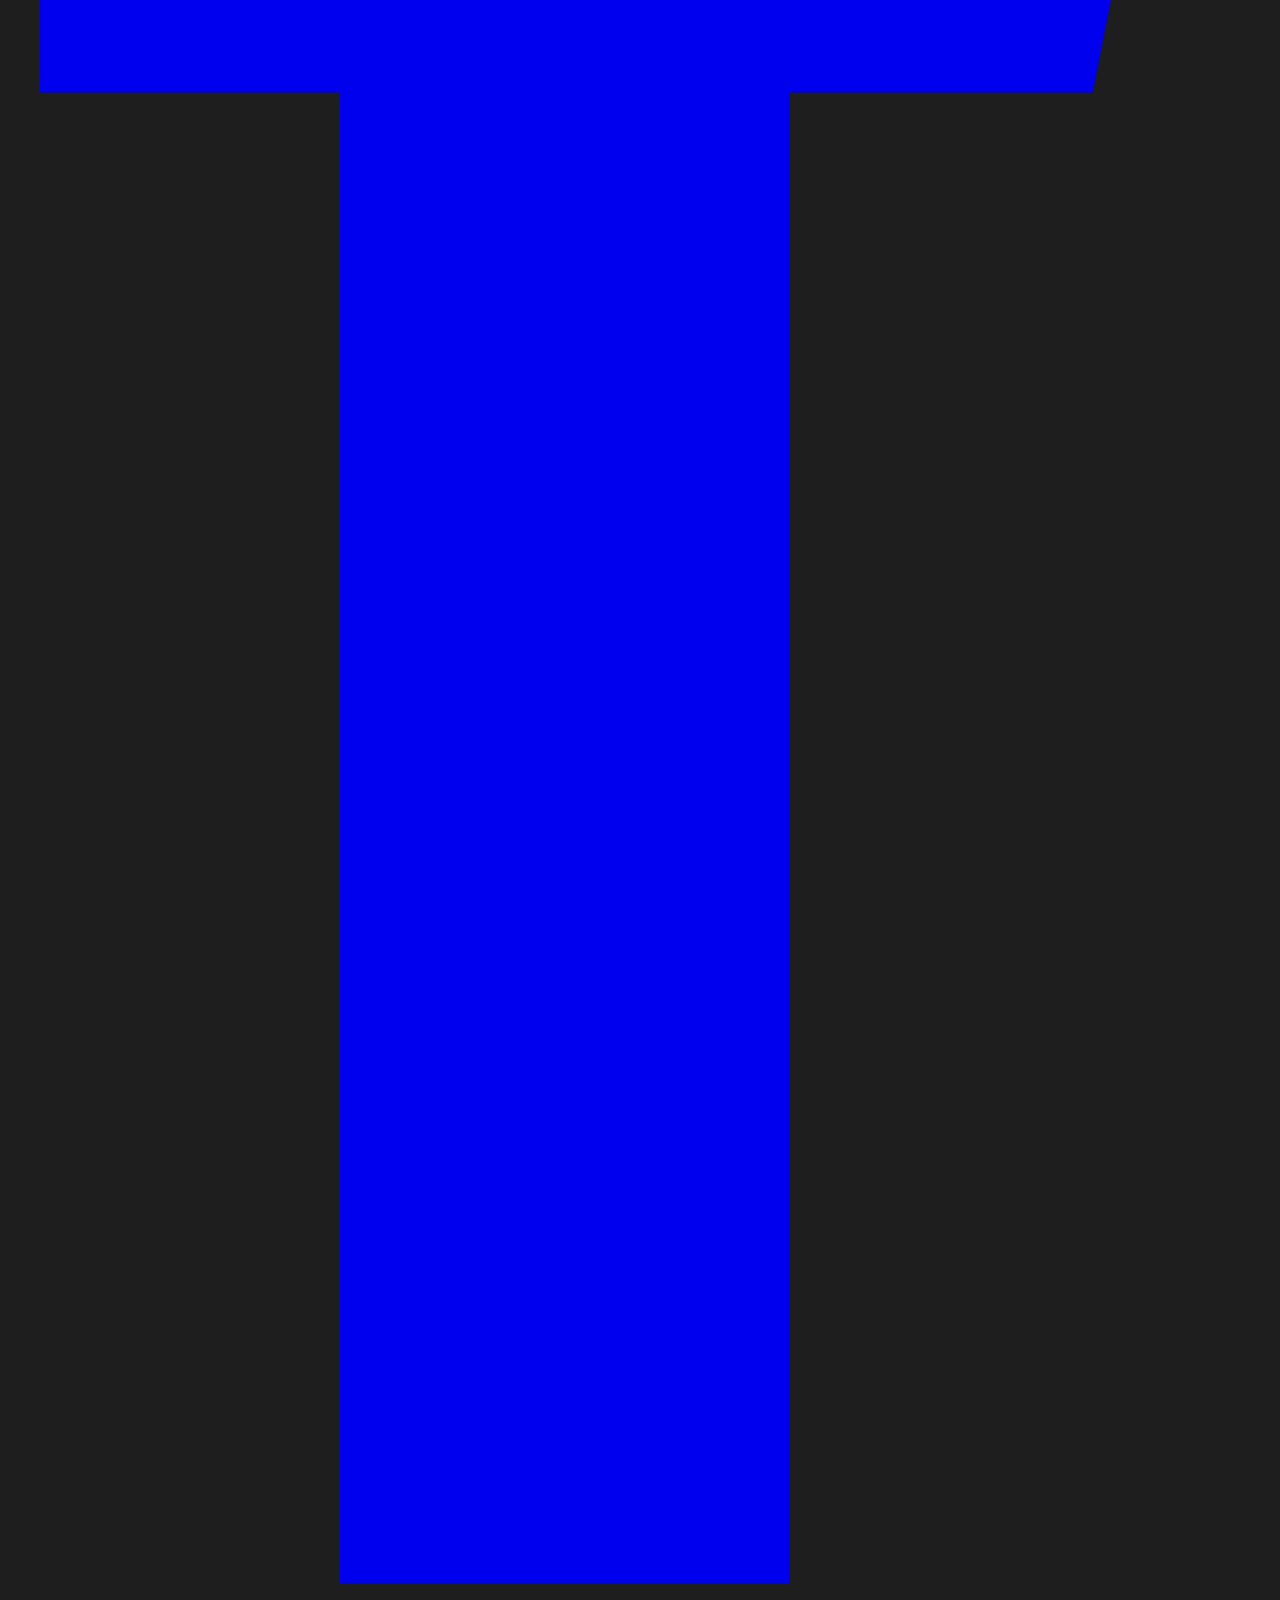
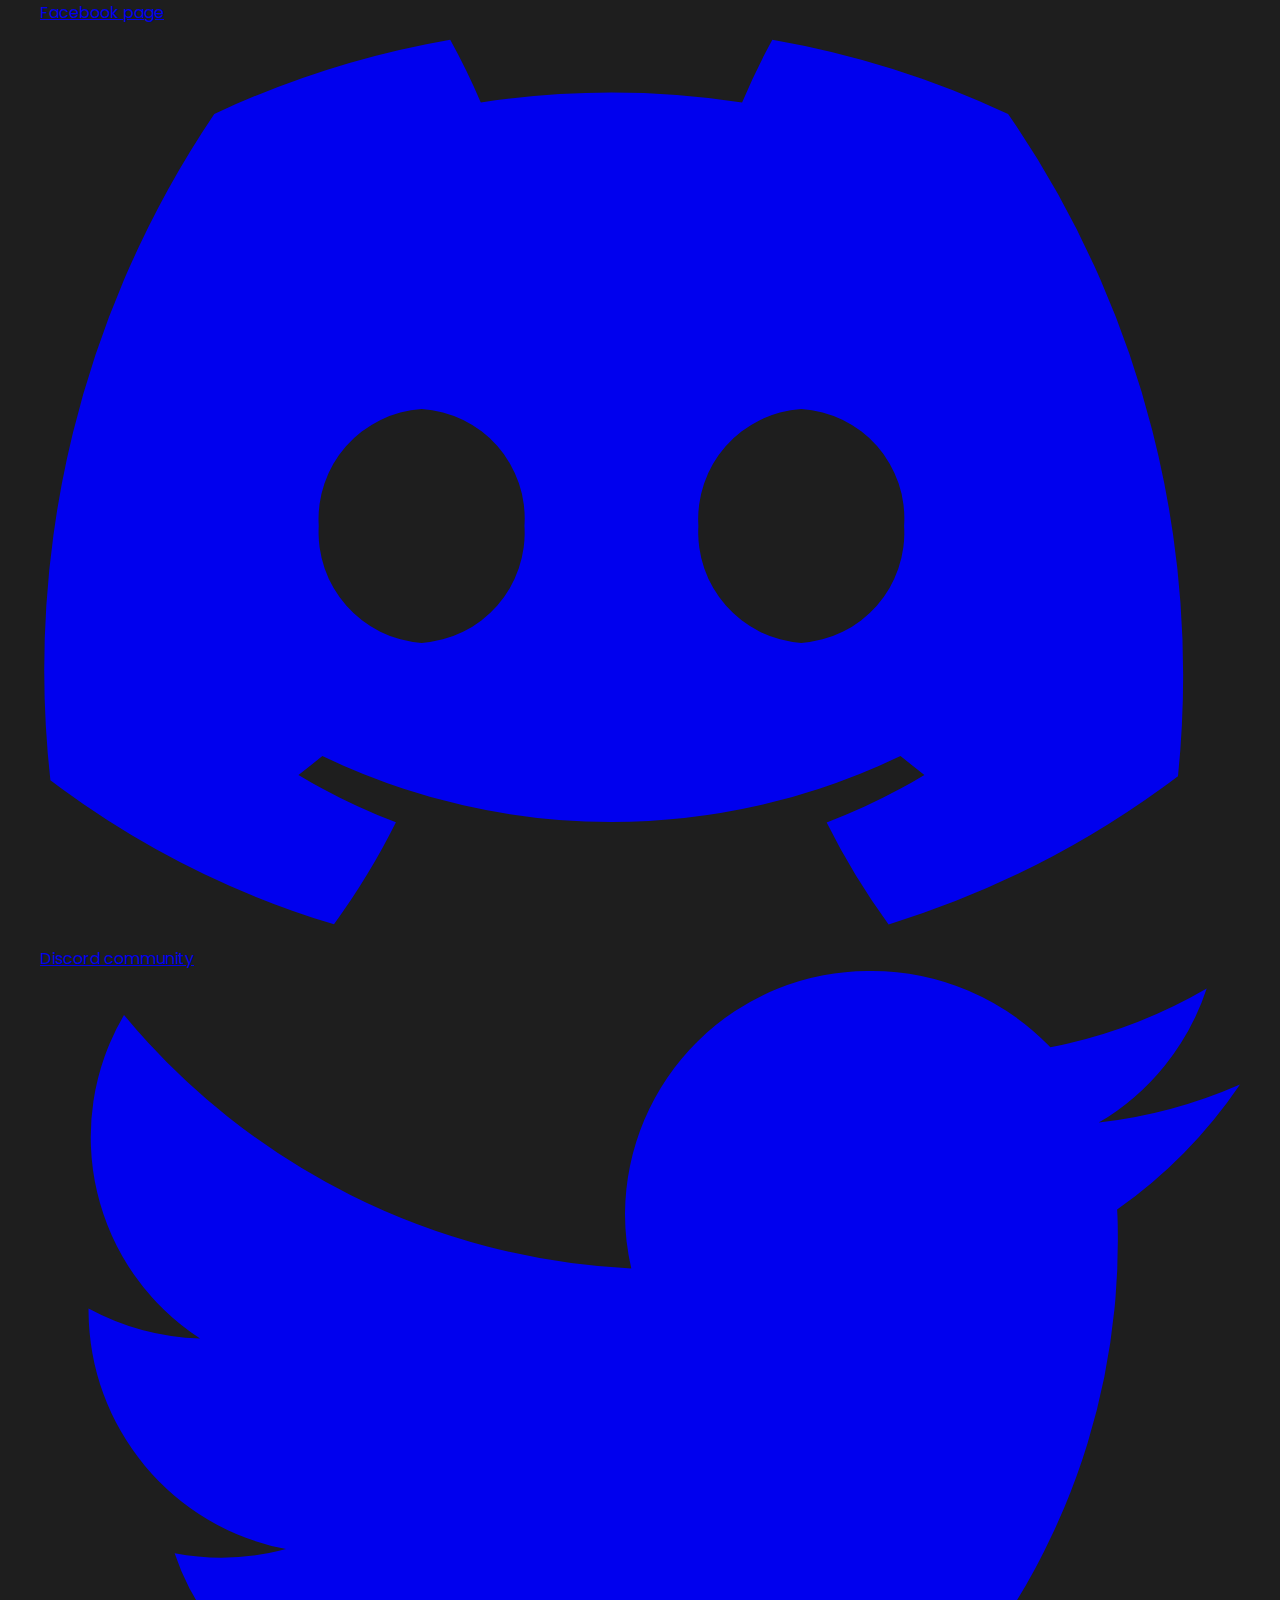
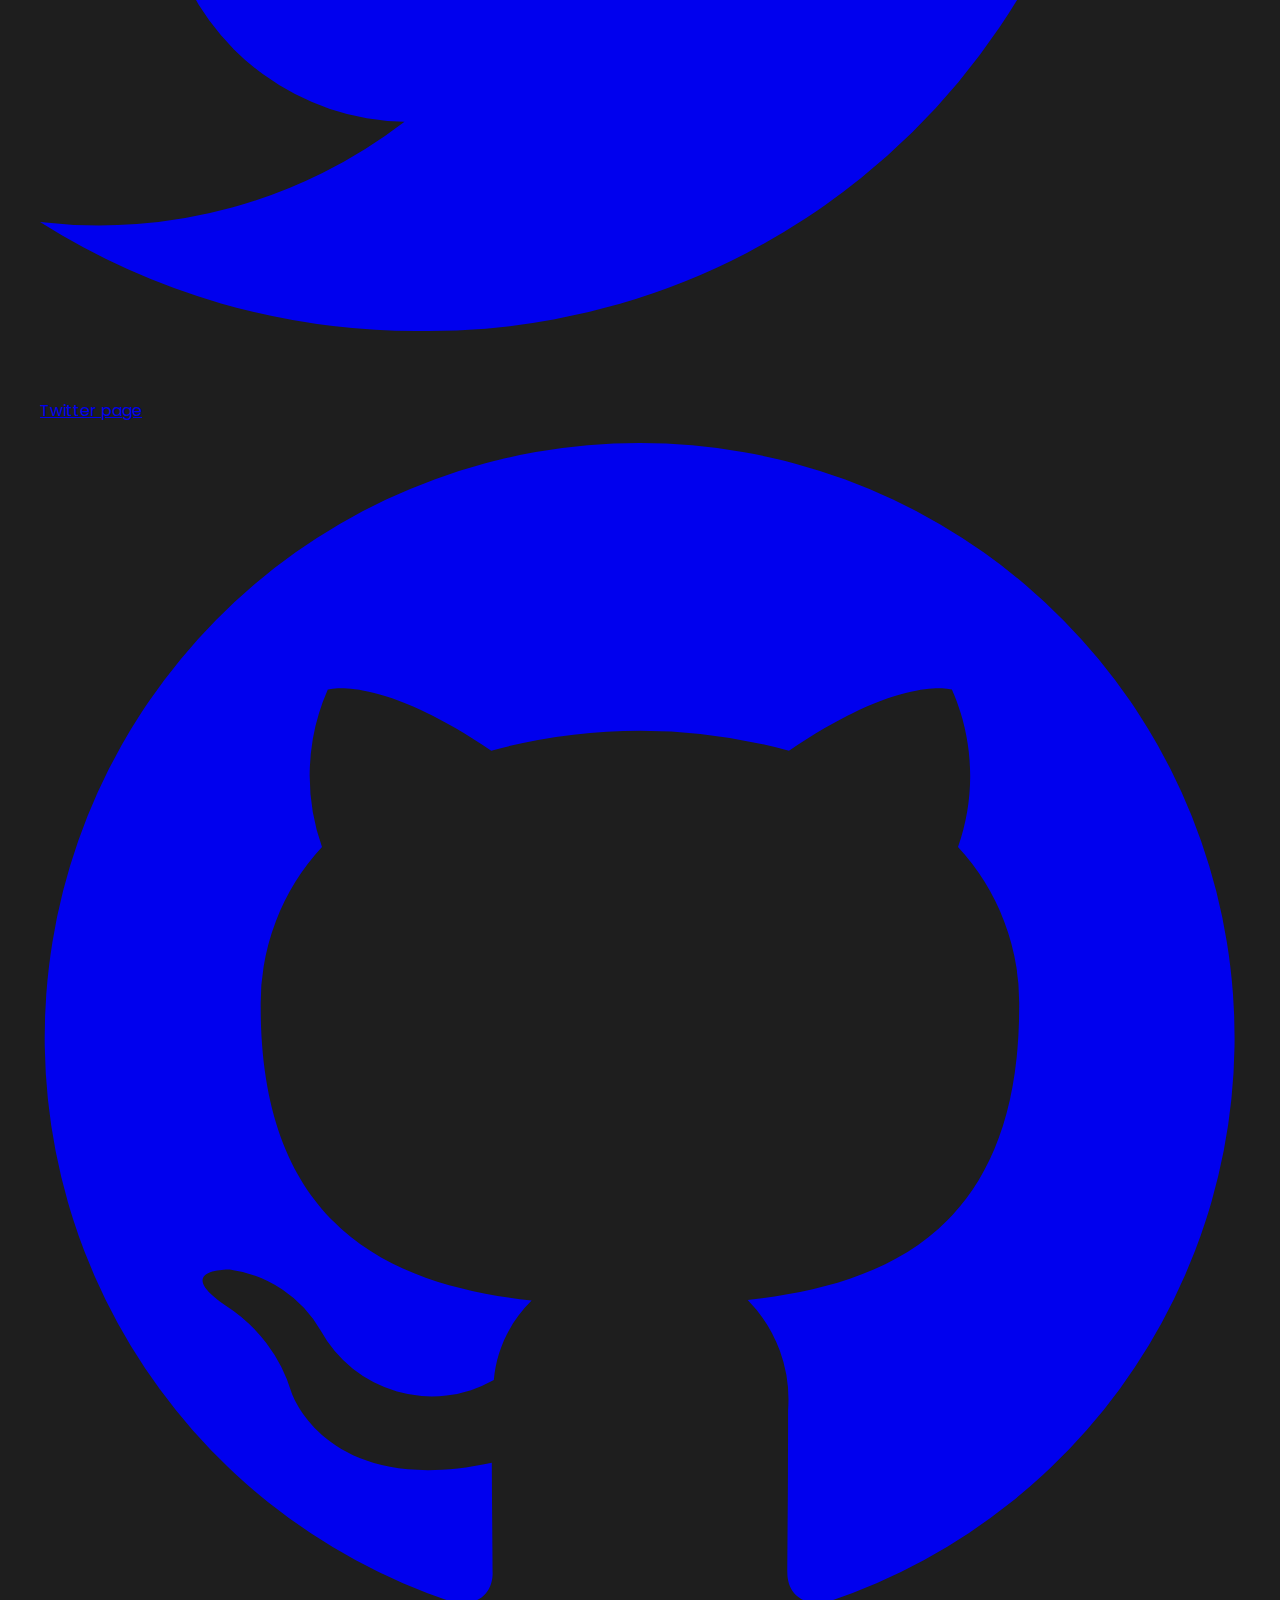
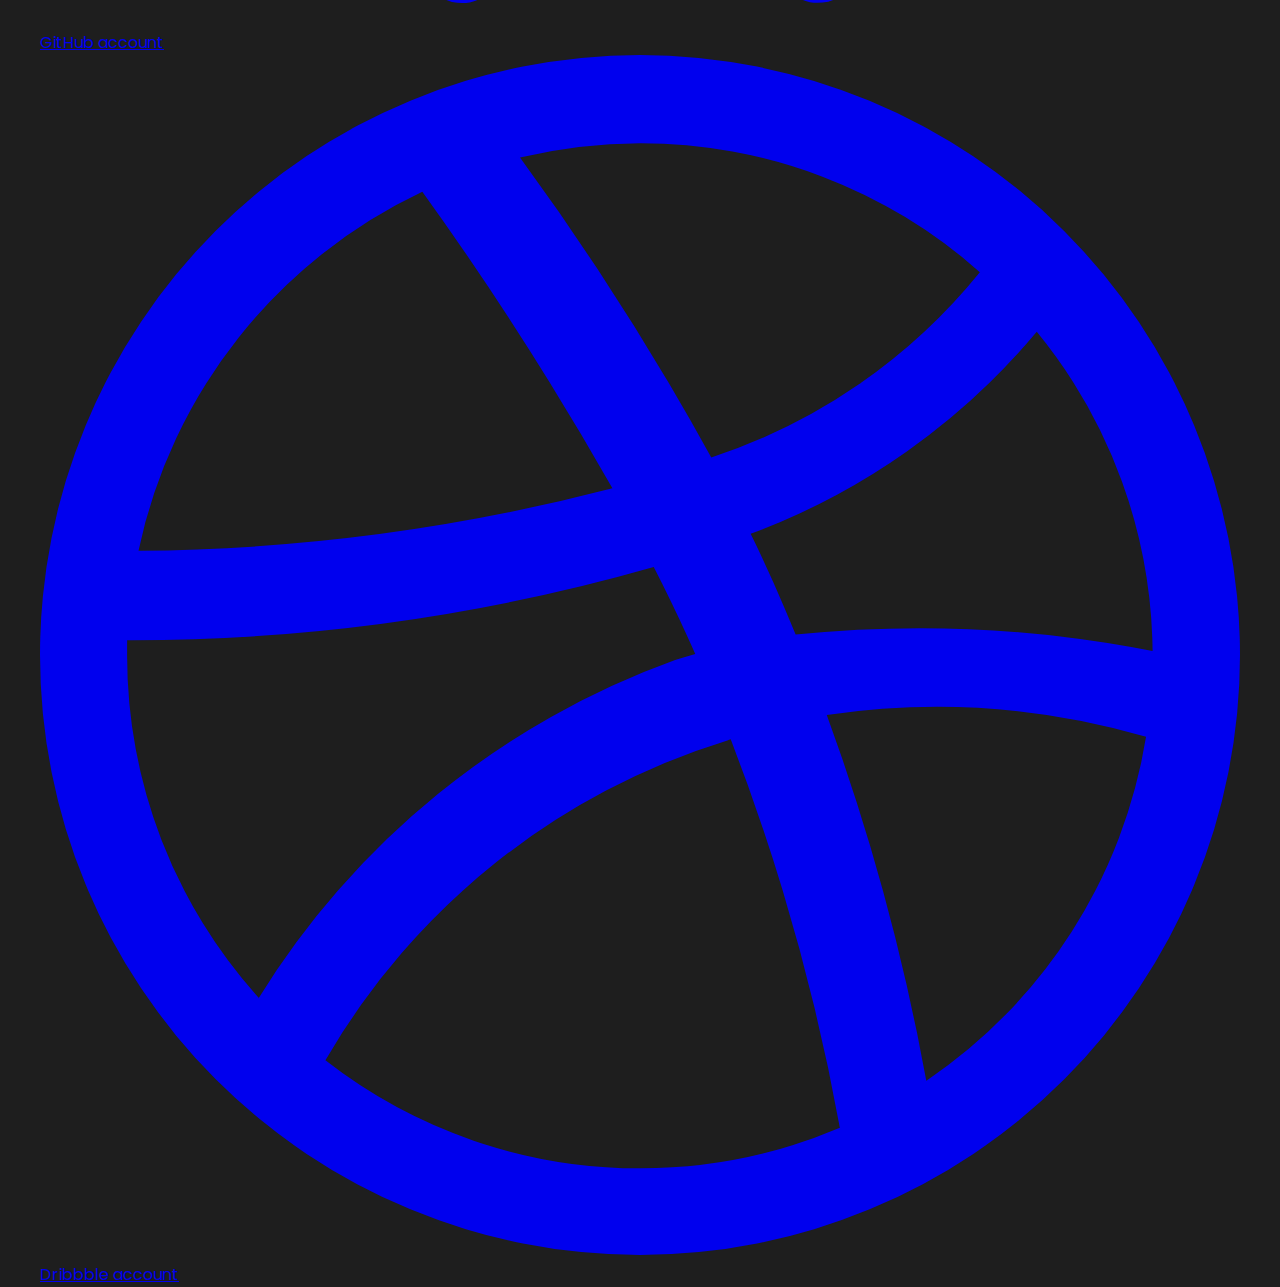
==== commit f15620ef: "alteraçoes" ====
--- a/aplicativos.html
+++ b/aplicativos.html
@@ -8,7 +8,7 @@
     <meta name="description" content="Loja de aplicativos da ativarecargabox. Baixe e ative com melhor preço do mercado, acesse e confira.">
 
     <title>Loja de Aplicativos</title>
-    <link rel="shortcut icon" href="../imagens/favicon/android-chrome-192x192.png" type="image/x-icon">
+    <link rel="shortcut icon" href="Imagens/favicon/android-chrome-192x192.png" type="image/x-icon">
     <link href="https://cdnjs.cloudflare.com/ajax/libs/flowbite/2.3.0/flowbite.min.css" rel="stylesheet" />
     <link rel="stylesheet" href="estilos/telagrande.css">
     <link rel="stylesheet" href="estilos/tablet.css" media="(max-width: 1281px)">
@@ -26,7 +26,7 @@
 
         <nav>
             <a href="index.html" title="link para pagina inicial"><li>Inicio</li></a>
-            <a href="aplicativos.html" title="link para seção de dowloads de aplicativos"><li>Baixar</li></a>
+            <a href="aplicativos.html" title="link para seção de dowloads de aplicativos"><li>Loja de apps</li></a>
         </nav>
 
         <nav class="burguer">
--- a/estilos/telagrande.css
+++ b/estilos/telagrande.css
@@ -37,7 +37,7 @@
     display: flex;
     height: 90%;
     width: 25%;
-    background-image: url(../imagens/Logotipo.png);
+    background-image: url(../Imagens/headlogo.png);
     background-size: contain;
     background-repeat: no-repeat;
     background-position: center center;
@@ -108,6 +108,12 @@
     font-size: 1.563rem;
     line-height: 2.25rem;
 }
+.text-xl {
+    text-align: center;
+    height: 6.4rem;
+    font-size: 1.25rem;
+    line-height: 1.75rem;
+}
 
 .card_dowload {
     border:1px solid rgba(0, 0, 0, 0.18);
--- a/estilos/tablet.css
+++ b/estilos/tablet.css
@@ -14,6 +14,12 @@
 
 main h1 {
     font-size: 1.2rem;
+}
+
+.text-xl {
+    height: auto;
+    font-size: 1.25rem;
+    line-height: 1.75rem;
 }
 
 
--- a/estilos/celular.css
+++ b/estilos/celular.css
@@ -31,6 +31,8 @@
     max-width: 25rem;
 }
 
+
+
 .card_dowload {
     width: 90%;
 }
